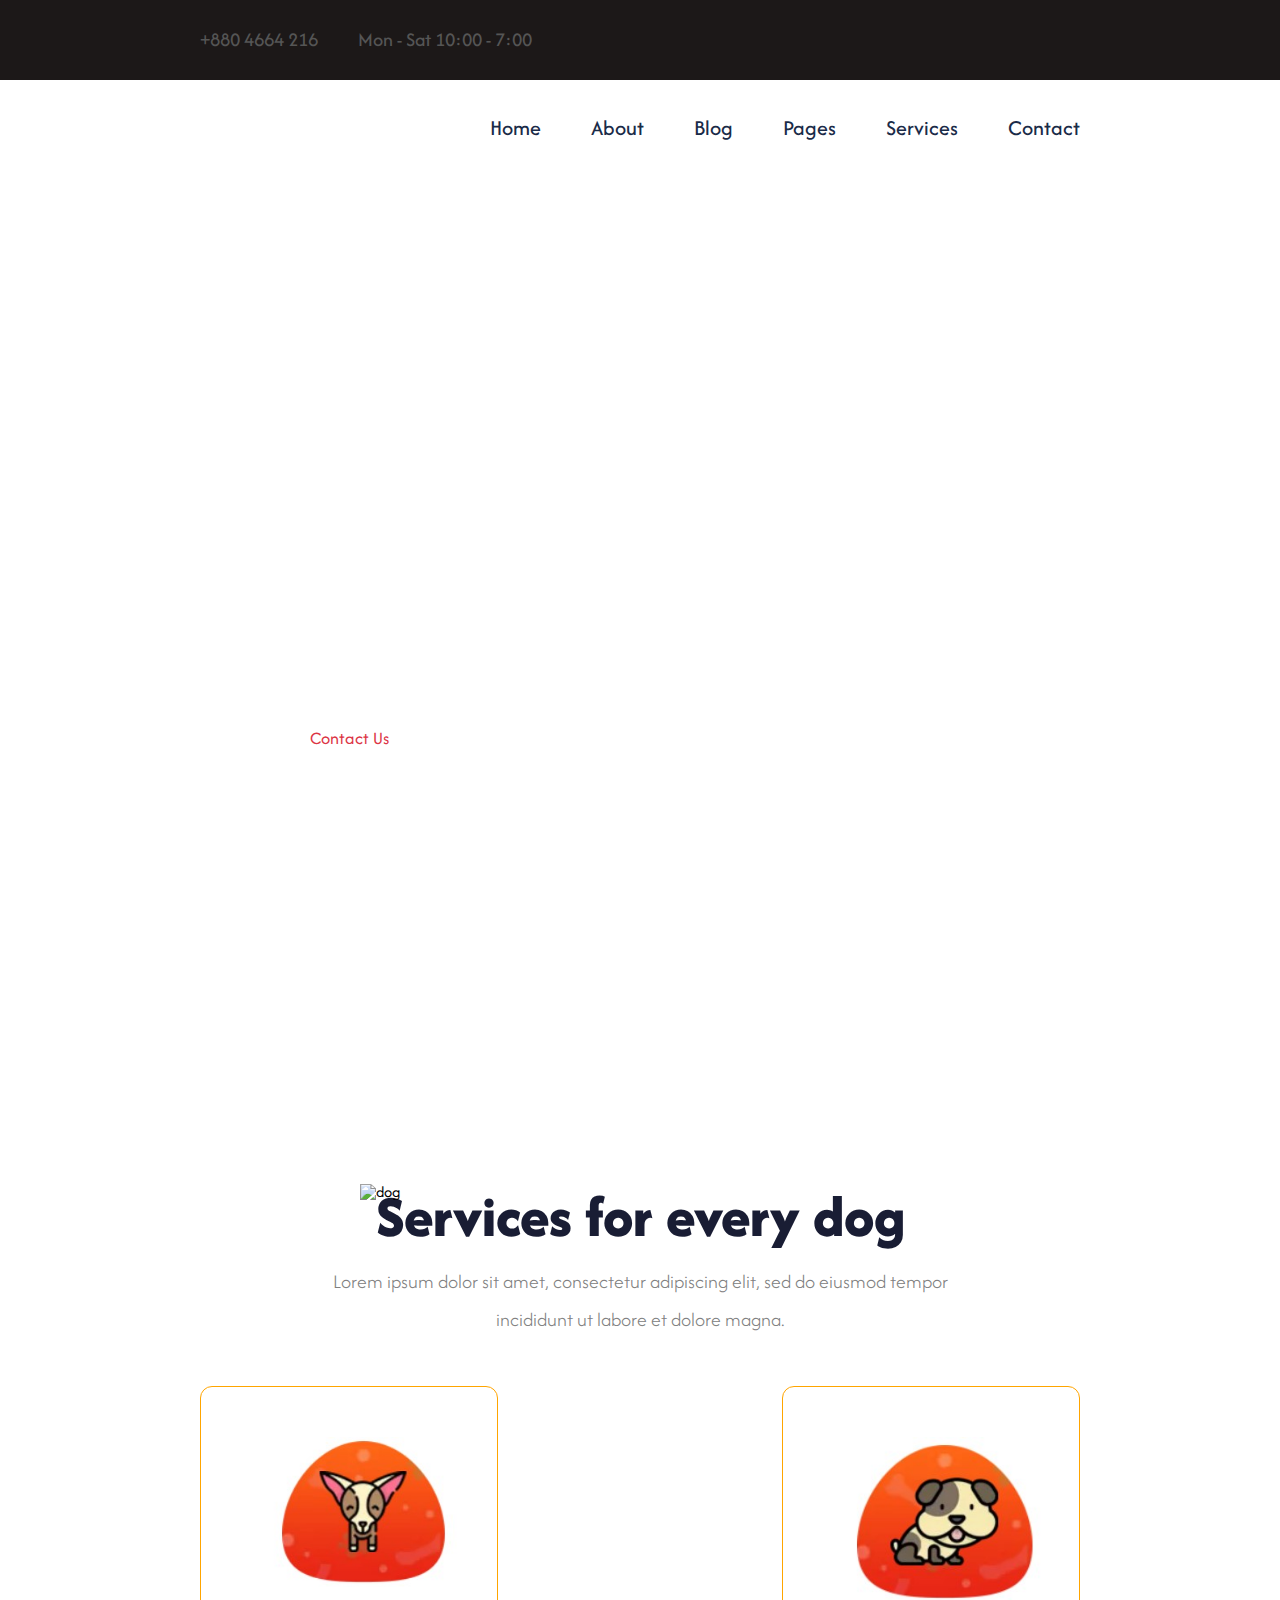
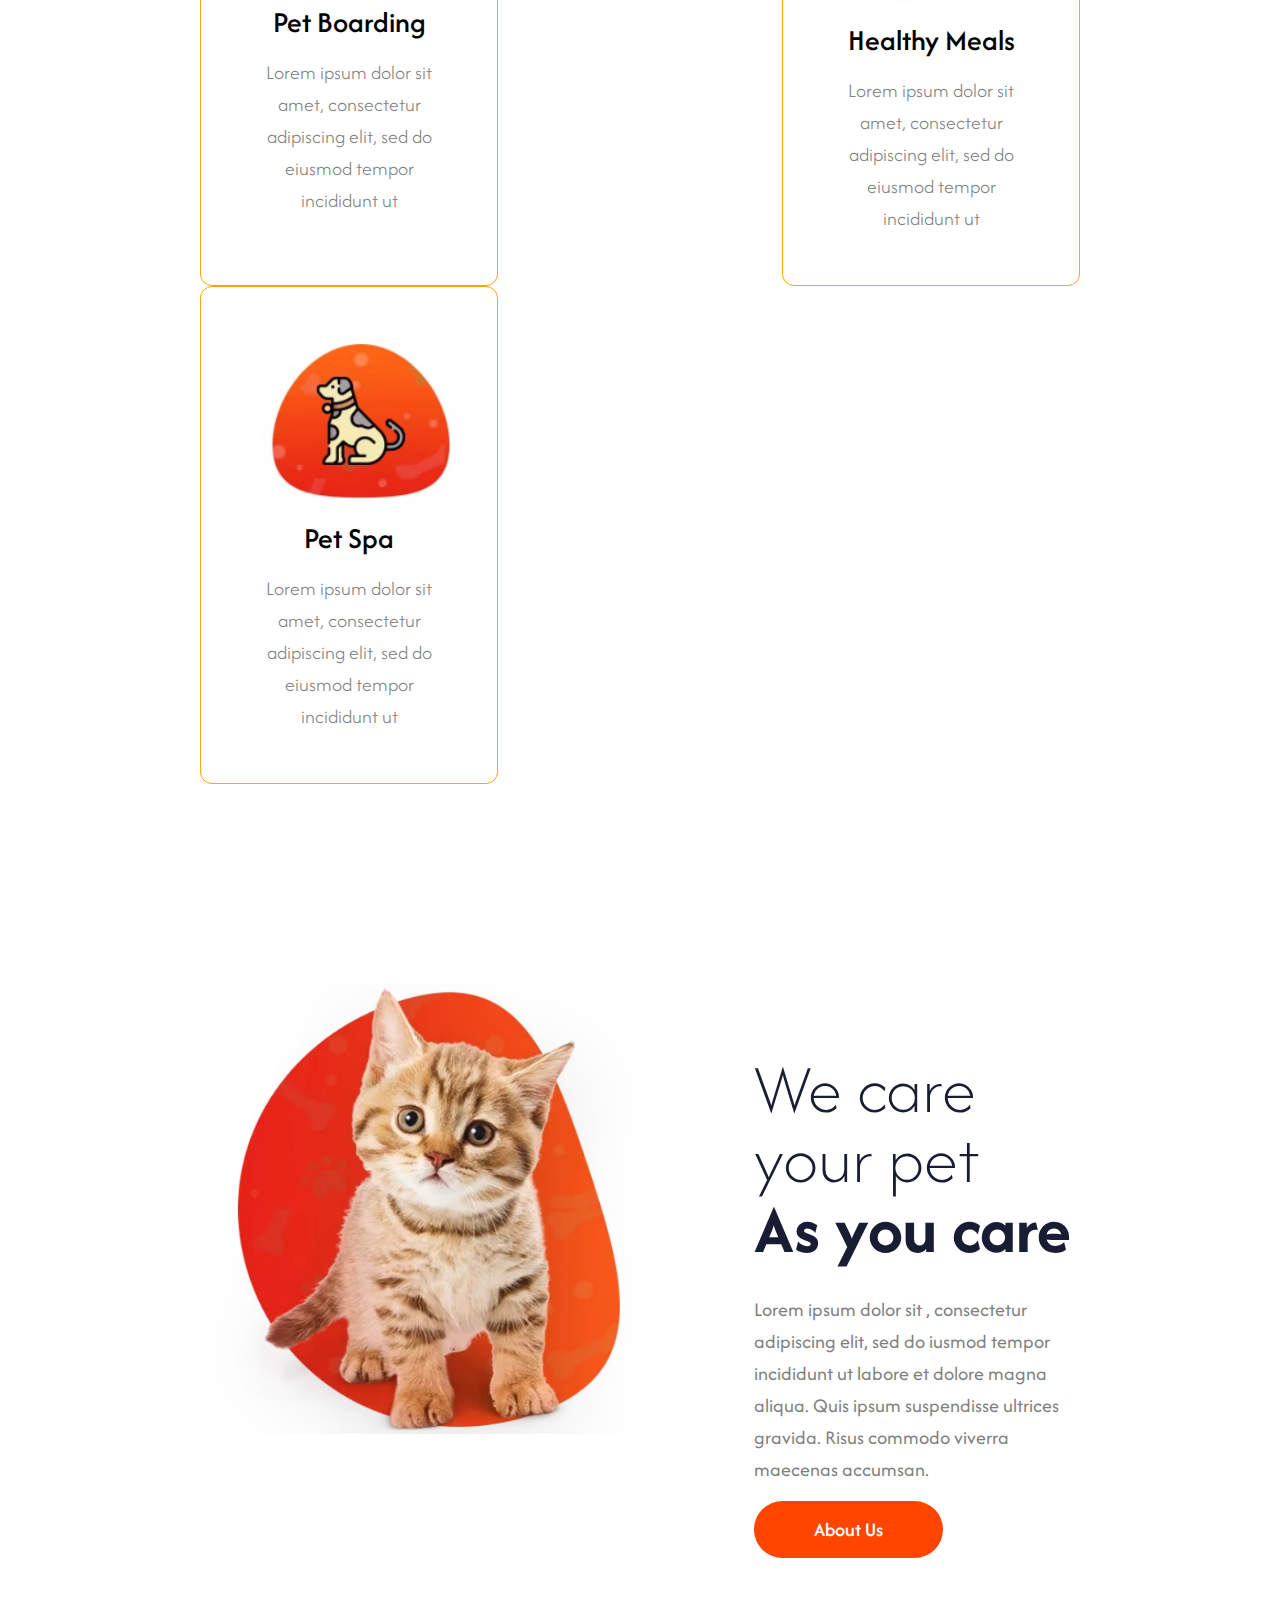
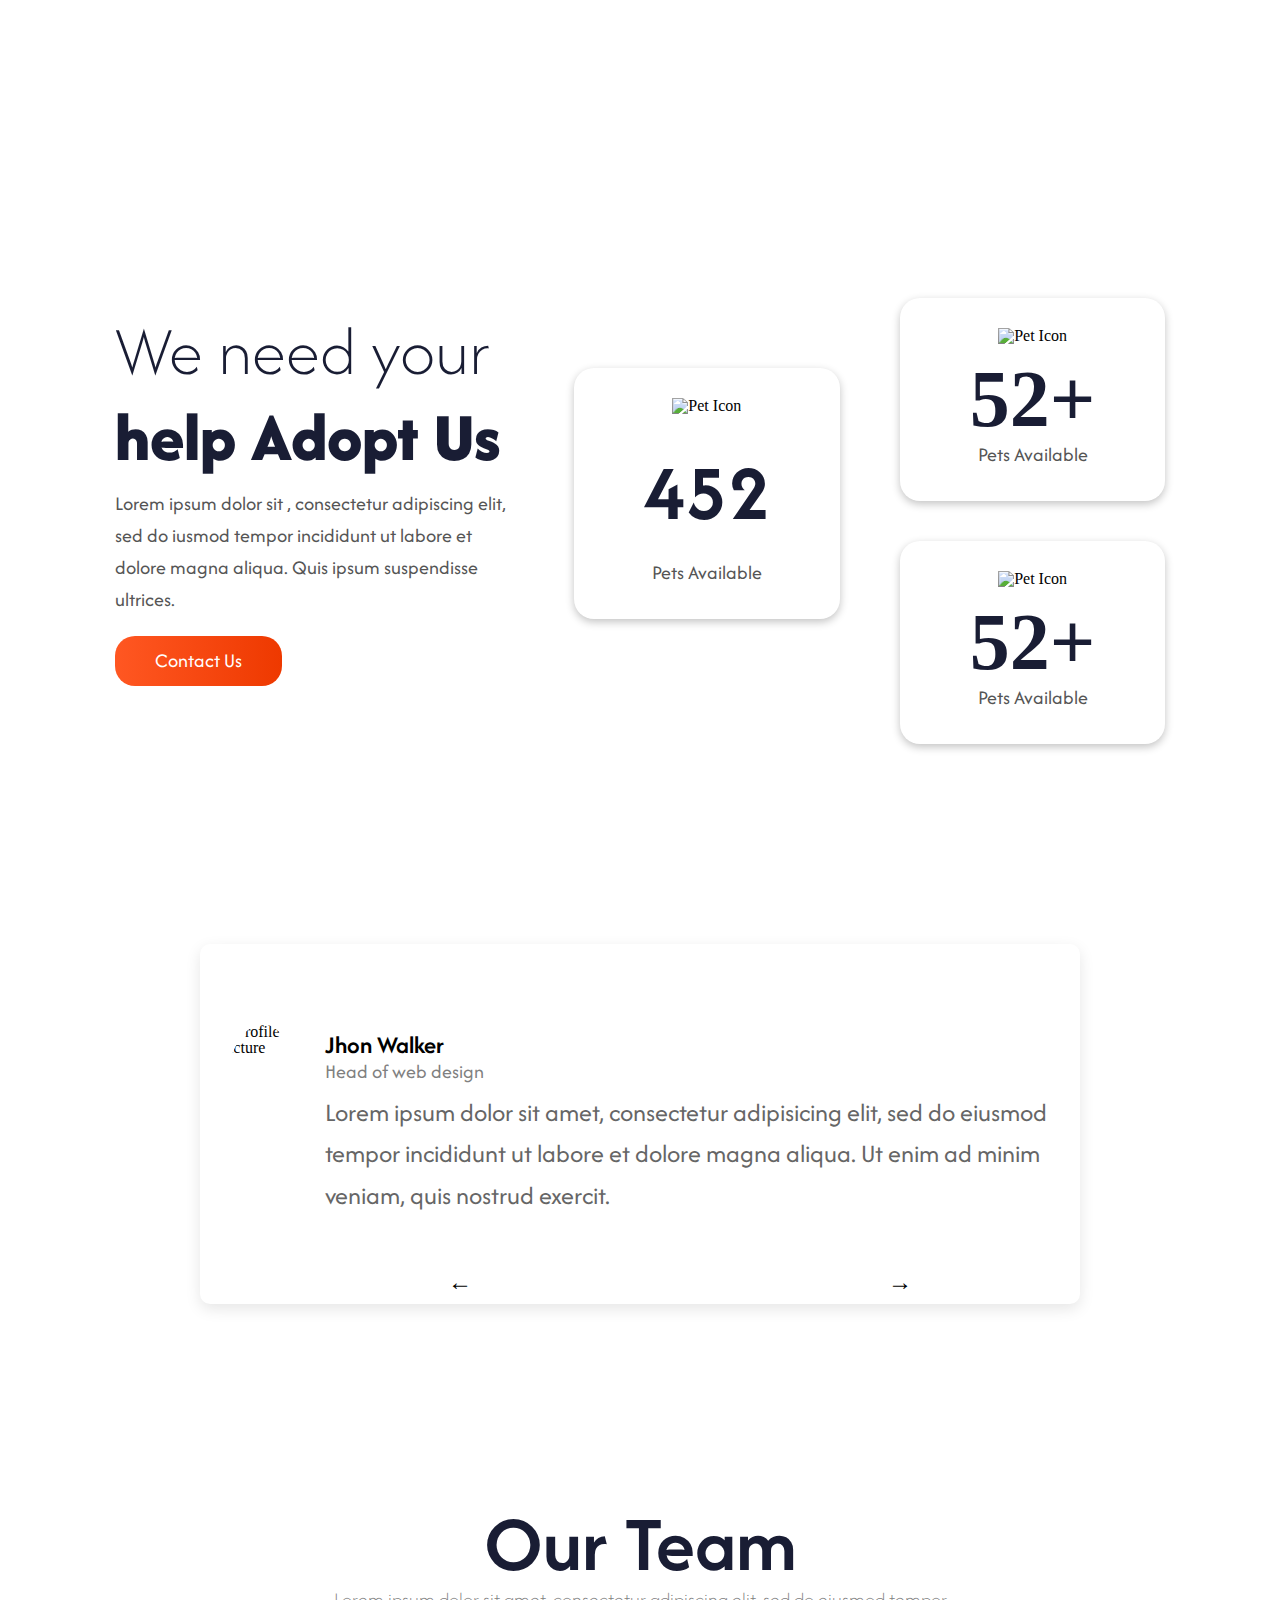
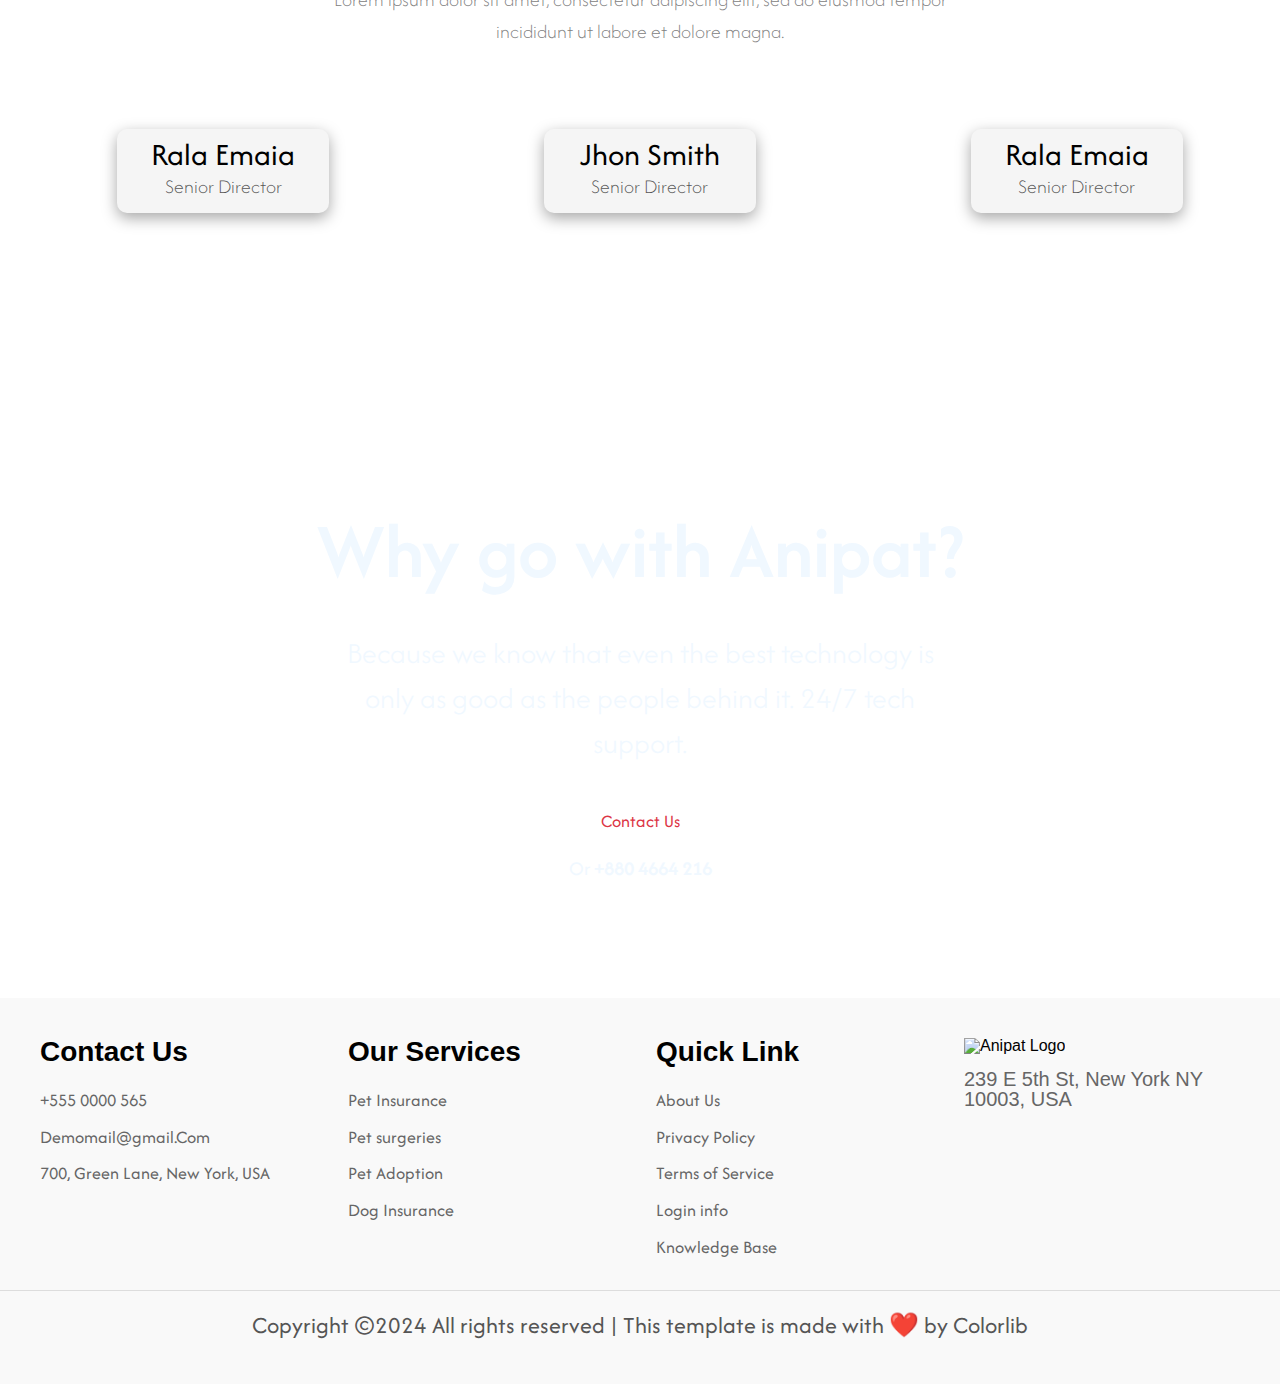
==== index.html @ 014c8510 "correction" ====
<!DOCTYPE html>
<html lang="en">
<head>
    <meta charset="UTF-8">
    <meta name="viewport" content="width=device-width, initial-scale=1.0">
    <title>Animal</title>
    <link rel="stylesheet" href="./assets/css/main.css">
    <link rel="stylesheet" href="https://cdnjs.cloudflare.com/ajax/libs/font-awesome/6.6.0/css/all.min.css" integrity="sha512-Kc323vGBEqzTmouAECnVceyQqyqdsSiqLQISBL29aUW4U/M7pSPA/gEUZQqv1cwx4OnYxTxve5UMg5GT6L4JJg==" crossorigin="anonymous" referrerpolicy="no-referrer" />
    <link rel="preconnect" href="https://fonts.googleapis.com">
    <link rel="preconnect" href="https://fonts.gstatic.com" crossorigin>
    <link href="https://fonts.googleapis.com/css2?family=Afacad+Flux:wght@100..1000&display=swap" rel="stylesheet">
    <script defer src="./assets/js/increment.js"></script>
    <script defer src="./assets/js/slider.js"></script>
    <script defer src="./assets/js/bars.js"></script>
    <script defer src="./assets/js/main.js"></script>
</head>
<body>
    <!-- top-header -->
    <header class="top-header">
        <ul class="text">
            <p>+880 4664 216</p>
            <p> Mon - Sat 10:00 - 7:00</p>
        </ul>
        <ul class="icon">
            <i class="fa-brands fa-facebook-f"></i>
            <i class="fa-brands fa-pinterest-p"></i>
            <i class="fa-brands fa-google-plus-g"></i>
            <i class="fa-brands fa-linkedin-in"></i>
        </ul>
    </header>
    <!-- header -->
     <header class="main-header">
        <img src="https://preview.colorlib.com/theme/anipat/img/logo.png.webp" alt="" >
        <ul class="pages">
            <p><a href="home.html">Home</a></p>
<p><a href="aboutus.html">About</a></p>
<p><a href="blog.html">Blog</a></p>
<p><a href="pages.html">Pages</a></p>
<p><a href="services.html">Services</a></p>
<p><a href="contact.html">Contact</a></p>
        </ul>
        <div class="hamburger">
            <i class="fa-solid fa-bars"></i>
            <p  id="pages">Home</p>
            <p id="pages">About</p>
            <p id="pages">Blog</p>
            <p id="pages">Pages</p>
            <p id="pages">Services</p>
            <p id="pages">Contact</p>
        </div>
        
     </header>

     <!-- care-part -->
      <div class="care-part">
        <p>We Care</p>
        <p><b>Your Pets</b></p>
        <p>Lorem ipsum dolor sit amet, consectetur </p>
        <p>adipiscing elit, sed do eiusmod.</p>
        <button>Contact Us</button>
        <img src="https://preview.colorlib.com/theme/anipat/img/banner/dog.png.webp" alt="dog">
      </div>

      <!-- services -->
       <div class="services">
        <h3>Services for every dog</h3>
        <p class="first">Lorem ipsum dolor sit amet, consectetur adipiscing elit, sed do eiusmod tempor</p>
        <p class="second">incididunt ut labore et dolore magna.</p>
      

       <div class="cards">
            <div class="card">
            <img src="./assets/media/services1.jpg">
                <h5>Pet Boarding</h5>
                <p>Lorem ipsum dolor sit amet, consectetur adipiscing elit, sed do eiusmod tempor incididunt ut</p>
            </div>
            <div class="card">
                <img src="./assets/media/services2.jpg">
                    <h5>Healthy Meals</h5>
                    <p>Lorem ipsum dolor sit amet, consectetur adipiscing elit, sed do eiusmod tempor incididunt ut</p>
            </div>
            <div class="card">
                <img src="./assets/media/services3.jpg">
                    <h5>Pet Spa</h5>
                    <p>Lorem ipsum dolor sit amet, consectetur adipiscing elit, sed do eiusmod tempor incididunt ut</p>
            </div>
            
       </div>
    </div>

    <!-- wecare -->

    <div class="wecare">
        <div class="image">
        <img src="./assets/media/wecare.jpg" alt="wecare">
    </div>
    <div class="text">
        <h5>We care your pet</h5>
        <h4>As you care</h4>
        <p>Lorem ipsum dolor sit , consectetur adipiscing elit, sed do
            iusmod tempor incididunt ut labore et dolore magna aliqua.
            Quis ipsum suspendisse ultrices gravida. Risus commodo
            viverra maecenas accumsan.</p>
        <button>About Us</button>
    </div>
    </div>
    

    <!-- adoptus -->
    <section class="adopt-section">
        <div class="content">

            <h2>We need your</h2>
            <h2> <strong>help Adopt Us</strong></h2>
            <p>Lorem ipsum dolor sit , consectetur adipiscing elit, sed do iusmod tempor incididunt ut labore et dolore magna aliqua. Quis ipsum suspendisse ultrices.</p>
            <a href="#" class="contact-btn">Contact Us</a>
        </div>
        <div class="container">
        <div class="card-container1">
            <div class="card">
                <img src="https://preview.colorlib.com/theme/anipat/img/adapt_icon/1.png" alt="Pet Icon">
                <p class="number1">452</p>
                <p>Pets Available</p>
            </div>
        </div>
        <div class="card-container2">
            <div class="card">
                <img src="https://preview.colorlib.com/theme/anipat/img/adapt_icon/2.png" alt="Pet Icon">
                <br>
                <span class="number">52</span><span class="plus">+</span>
                <p>Pets Available</p>
            </div>
            <div class="card">
                <img src="https://preview.colorlib.com/theme/anipat/img/adapt_icon/3.png" alt="Pet Icon">
                <br>
                <span class="number">52</span><span class="plus">+</span>
                <p>Pets Available</p>
            </div>
        </div>
    </div>
</div>
    </section>


    <!-- slider -->
    <div class="slider-container">
        <div class="slider">
            <div class="slide active">
                <img src="https://preview.colorlib.com/theme/anipat/img/team/1.png" alt="Profile Picture" class="profile-img">
                <div class="testimonial-content">
                    <h3>Jhon Walker</h3>
                    <h4>Head of web design</h4>
                    <p>Lorem ipsum dolor sit amet, consectetur adipisicing elit, sed do eiusmod tempor incididunt ut labore et dolore magna aliqua. Ut enim ad minim veniam, quis nostrud exercit.</p>
                </div>
            </div>
            <div class="slide">
                <img src="https://preview.colorlib.com/theme/anipat/img/team/1.png" alt="Profile Picture" class="profile-img">
                <div class="testimonial-content">
                    <h3>Jhon Walker</h3>
                    <h4>Head of web design</h4>
                    <p>Lorem ipsum dolor sit amet, consectetur adipisicing elit, sed do eiusmod tempor incididunt ut labore et dolore magna aliqua. Ut enim ad minim veniam, quis nostrud exercit.</p>
                </div>
            </div>
            <div class="slide">
                <img src="https://preview.colorlib.com/theme/anipat/img/team/1.png" alt="Profile Picture" class="profile-img">
                <div class="testimonial-content">
                    <h3>Jhon Walker</h3>
                    <h4>Head of web design</h4>
                    <p>Lorem ipsum dolor sit amet, consectetur adipisicing elit, sed do eiusmod tempor incididunt ut labore et dolore magna aliqua. Ut enim ad minim veniam, quis nostrud exercit.</p>
                </div>
            </div>
        </div>
        <div class="navigation">
            <span class="nav-button prev">&larr;</span>
            <span class="nav-button next">&rarr;</span>
        </div>
    </div>
    

    <!-- ourteam -->
     <div class="ourteam">
        <div class="textcontainer">
            <h3>Our Team</h3>
            <p>Lorem ipsum dolor sit amet, consectetur adipiscing elit, sed do eiusmod tempor incididunt ut labore et dolore magna.</p>
        </div>
    <div class="profile-container">
        <div class="profile-card">
            <img src="https://preview.colorlib.com/theme/anipat/img/team/1.png" alt="Profile Picture 1">
            <div class="profile-info">
                <h3>Rala Emaia</h3>
                <p>Senior Director</p>
            </div>
        </div>
        <div class="profile-card">
            <img src="https://preview.colorlib.com/theme/anipat/img/team/2.png" alt="Profile Picture 2">
            <div class="profile-info">
                <h3>Jhon Smith</h3>
                <p>Senior Director</p>
            </div>
        </div>
        <div class="profile-card">
            <img src="https://preview.colorlib.com/theme/anipat/img/team/3.png" alt="Profile Picture 3">
            <div class="profile-info">
                <h3>Rala Emaia</h3>
                <p>Senior Director</p>
            </div>
        </div>
    </div>
</div>

<!-- whygo -->
<div class="whygo">
    
        <div class="why">Why go with Anipat?</div>
        <div class="context">Because we know that even the best technology is only as good as the people behind it. 24/7 tech support. </div>
        <button>Contact Us</button>
        <p>Or <b>+880 4664 216</b></p>
      </div>

      <!-- footer -->
      <footer>
        <div class="footer-container">
          <div class="footer-section">
            <h3>Contact Us</h3>
            <p>+555 0000 565</p>
            <p>Demomail@gmail.Com</p>
            <p>700, Green Lane, New York, USA</p>
          </div>
          <div class="footer-section">
            <h3>Our Services</h3>
            <p>Pet Insurance</p>
            <p>Pet surgeries</p>
            <p>Pet Adoption</p>
            <p>Dog Insurance</p>
          </div>
          <div class="footer-section">
            <h3>Quick Link</h3>
            <p>About Us</p>
            <p>Privacy Policy</p>
            <p>Terms of Service</p>
            <p>Login info</p>
            <p>Knowledge Base</p>
          </div>
          <div class="footer-section">
            <div class="footer-logo">
              <img src="https://preview.colorlib.com/theme/anipat/img/logo.png.webp" alt="Anipat Logo">
              <address>239 E 5th St, New York NY 10003, USA</address>
            </div>
            <div class="social-icons">
              <a href="#"><i class="fab fa-facebook-f"></i></a>
              <a href="#"><i class="fab fa-pinterest-p"></i></a>
              <a href="#"><i class="fab fa-google-plus-g"></i></a>
              <a href="#"><i class="fab fa-linkedin-in"></i></a>
            </div>
          </div>
        </div>
        <div class="footer-bottom">
          <p>Copyright ©2024 All rights reserved | This template is made with <span>❤️</span> by Colorlib</p>
        </div>
      </footer>
</body>
</body>
</html>
---- assets/css/main.css ----
/* http://meyerweb.com/eric/tools/css/reset/
   v5.0.2 | 20191019
   License: none (public domain)
*/
@import url("https://fonts.googleapis.com/css2?family=Roboto:ital,wght@0,100;0,300;0,400;0,500;0,700;0,900;1,100;1,300;1,400;1,500;1,700;1,900&display=swap");
html, body, div, span, applet, object, iframe,
h1, h2, h3, h4, h5, h6, p, blockquote, pre,
a, abbr, acronym, address, big, cite, code,
del, dfn, em, img, ins, kbd, q, s, samp,
small, strike, strong, sub, sup, tt, var,
b, u, i, center,
dl, dt, dd, ol, ul, li,
fieldset, form, label, legend,
table, caption, tbody, tfoot, thead, tr, th, td,
article, aside, canvas, details, embed,
figure, figcaption, footer, header, hgroup,
main, menu, nav, output, ruby, section, summary,
time, mark, audio, video {
  margin: 0;
  padding: 0;
  border: 0;
  font-size: 100%;
  font: inherit;
  vertical-align: baseline;
}

/* HTML5 display-role reset for older browsers */
article, aside, details, figcaption, figure,
footer, header, hgroup, main, menu, nav, section {
  display: block;
}

/* HTML5 hidden-attribute fix for newer browsers */
*[hidden] {
  display: none;
}

body {
  line-height: 1;
}

menu, ol, ul {
  list-style: none;
}

blockquote, q {
  quotes: none;
}

blockquote:before, blockquote:after,
q:before, q:after {
  content: "";
  content: none;
}

table {
  border-collapse: collapse;
  border-spacing: 0;
}

* {
  font-family: "Afacad Flux";
}

.top-header {
  display: flex;
  justify-content: space-between;
  align-items: center;
  background-color: #1C1818;
  padding: 24px 200px;
}
.top-header ul.text {
  display: flex;
  gap: 40px;
  color: #e2e2e2;
  font-size: 20px;
  font-family: "Afacad Flux";
  font-weight: 450;
}
.top-header ul.text p {
  margin: 0;
}
.top-header ul.icon {
  display: flex;
  gap: 40px;
}
.top-header ul.icon i {
  color: #e2e2e2;
  font-size: 18px;
  cursor: pointer;
  transition: color 0.3s ease;
}
.top-header ul.icon i:hover {
  color: #dc3545;
}
@media (max-width: 1024px) {
  .top-header {
    padding: 24px 100px;
  }
  .top-header ul.text {
    font-size: 18px;
    gap: 30px;
  }
  .top-header ul.icon i {
    font-size: 16px;
  }
}
@media (max-width: 600px) {
  .top-header {
    flex-direction: column;
    padding: 24px 20px;
    gap: 20px;
  }
  .top-header ul.text {
    flex-direction: column;
    align-items: center;
    gap: 15px;
    font-size: 16px;
  }
  .top-header ul.icon {
    gap: 20px;
  }
  .top-header ul.icon i {
    font-size: 16px;
  }
}

* {
  font-family: "Roboto";
}

.main-header {
  display: flex;
  justify-content: space-between;
  align-items: center;
  padding: 30px 200px;
  background-color: #fff;
  font-family: "Afacad Flux";
}
.main-header img {
  height: 36px;
}
.main-header ul.pages {
  display: flex;
  gap: 50px;
  list-style: none;
}
.main-header ul.pages p a {
  margin: 0;
  font-size: 22px;
  font-weight: 450;
  color: #1a2b48;
  cursor: pointer;
  position: relative;
}
.main-header ul.pages p a:hover {
  color: #dc3545;
}
.main-header ul.pages p a:after {
  content: "";
  display: block;
  width: 0;
  height: 2px;
  background: #ff0000;
  transition: width 0.3s;
  position: absolute;
  bottom: -5px;
  left: 0;
}
.main-header ul.pages p a:hover:after {
  width: 100%;
}
.main-header .hamburger {
  display: none;
  flex-direction: column;
  gap: 4px;
  cursor: pointer;
}
.main-header .hamburger span {
  width: 30px;
  height: 3px;
  background-color: #1a2b48;
  transition: background-color 0.3s;
}
.main-header .hamburger:hover span {
  background-color: #dc3545;
}
@media (max-width: 1024px) {
  .main-header {
    padding: 30px 100px;
  }
  .main-header ul.pages {
    gap: 30px;
  }
  .main-header ul.pages p {
    font-size: 20px;
  }
}
@media (max-width: 768px) {
  .main-header {
    padding: 30px 50px;
  }
  .main-header ul.pages {
    display: none;
  }
  .main-header .hamburger {
    display: flex;
  }
  .main-header.menu-open ul.pages {
    display: flex;
    position: absolute;
    top: 100%;
    left: 0;
    width: 100%;
    flex-direction: column;
    background-color: #fff;
    padding: 20px 0;
    gap: 20px;
  }
  .main-header.menu-open ul.pages p {
    text-align: center;
  }
}

.care-part {
  display: flex;
  flex-direction: column;
  align-items: flex-start;
  justify-content: center;
  padding: 50px;
  height: 610px;
  background: url("https://preview.colorlib.com/theme/anipat/img/banner/banner.png.webp") no-repeat;
  overflow: visible;
  background-size: contain;
  font-family: "Afacad Flux";
}
.care-part p {
  margin: 0;
  padding-left: 200px;
  color: white;
  font-family: "Afacad Flux";
  font-weight: 100;
}
.care-part p:first-child {
  font-size: 90px;
}
.care-part p:nth-child(2) {
  font-size: 90px;
  font-weight: 900;
  margin: 10px 0;
}
.care-part p:nth-child(3) {
  font-size: 20px;
  width: 50%;
  line-height: 1;
  margin-bottom: 20px;
  font-weight: 300;
}
.care-part p:nth-child(4) {
  font-size: 20px;
  width: 50%;
  font-weight: 300;
  line-height: 1;
  margin-bottom: 20px;
}
.care-part button {
  font-family: "Afacad Flux";
  background-color: white;
  color: #dc3545;
  font-size: 18px;
  padding: 18px 60px;
  border: none;
  border-radius: 30px;
  cursor: pointer;
  transition: background-color 0.3s ease;
  margin-left: 200px;
  margin-top: 25px;
}
.care-part button:hover {
  background-color: red;
  color: white;
}
.care-part img {
  position: absolute;
  bottom: -300px;
  right: 120px;
  width: 800px;
}

.services h3 {
  text-align: center;
  font-size: 60px;
  font-family: "Afacad Flux";
  margin-top: 300px;
  font-weight: 800;
  color: #191D34;
}
.services p {
  text-align: center;
  font-size: 20px;
  font-family: "Afacad Flux";
  font-weight: 300;
  margin-top: 20px;
  color: gray;
}
.services .second {
  margin-top: 6px;
}
.services .cards {
  margin-top: 50px;
  margin-left: 200px;
  margin-right: 200px;
  display: flex;
  justify-content: space-between;
  flex-wrap: wrap;
}
.services .cards .card {
  border: 0.2px solid orange;
  width: 20%;
  display: flex;
  flex-direction: column;
  padding: 50px 60px;
  border-radius: 12px;
  transition: width 1sn;
}
.services .cards .card img {
  width: 200px;
  margin: 0 auto;
}
.services .cards .card h5 {
  text-align: center;
  font-size: 30px;
  font-family: "Afacad Flux";
  font-weight: 500;
  margin-top: 20px;
}
.services .cards .card:hover {
  box-shadow: rgba(100, 100, 111, 0.2) 0px 7px 29px 0px;
  border: none;
}

.wecare {
  margin-top: 200px;
  display: flex;
  justify-content: space-between;
}
.wecare .image {
  display: flex;
  height: 450px;
  margin-left: 200px;
}
.wecare .text {
  margin-left: 100px;
  margin-top: 50px;
  text-align: left;
  margin-right: 200px;
}
.wecare .text h5 {
  color: #191D34;
  font-size: 70px;
  font-family: "Afacad Flux";
  font-weight: 200;
  margin-top: 20px;
}
.wecare .text h4 {
  color: #191D34;
  font-size: 70px;
  font-family: "Afacad Flux";
  font-weight: 700;
}
.wecare .text p {
  font-family: "Afacad Flux";
  font-size: 20px;
  color: grey;
  margin-top: 30px;
}
.wecare .text button {
  font-family: "Afacad Flux";
  background: orangered;
  border-radius: 40px;
  color: white;
  border: none;
  font-size: 20px;
  padding: 15px 60px;
  margin-top: 15px;
  font-weight: 500;
}

.content {
  margin-top: 300px;
}
@media (max-width: 1024px) {
  .content {
    margin-top: 200px;
  }
}
@media (max-width: 600px) {
  .content {
    margin-top: 100px;
  }
}

h2 {
  font-family: "Afacad Flux";
  color: #191D34;
  font-size: 70px;
  font-weight: 200;
  margin-bottom: 16px;
  padding-left: 0px;
}
h2 strong {
  font-weight: 800;
}
@media (max-width: 1024px) {
  h2 {
    font-size: 50px;
  }
}
@media (max-width: 600px) {
  h2 {
    font-size: 40px;
  }
}

p {
  font-family: "Afacad Flux";
  color: #555;
  font-size: 20px;
  line-height: 1.6;
}
@media (max-width: 600px) {
  p {
    font-size: 18px;
  }
}

a {
  font-family: "Afacad Flux";
  text-decoration: none;
}

.adopt-section {
  padding-left: 100px;
  padding-right: 100px;
  display: flex;
  justify-content: space-around;
  align-items: center;
  background-color: white;
  gap: 10px;
}
@media (max-width: 1024px) {
  .adopt-section {
    padding-left: 50px;
    padding-right: 50px;
  }
}
@media (max-width: 600px) {
  .adopt-section {
    flex-direction: column;
    padding-left: 20px;
    padding-right: 20px;
  }
}
.adopt-section .content {
  max-width: 400px;
}
.adopt-section .container {
  display: flex;
  gap: 40px;
}
@media (max-width: 600px) {
  .adopt-section .container {
    flex-direction: column;
    gap: 20px;
  }
}
.adopt-section .contact-btn {
  display: inline-block;
  padding: 15px 40px;
  background: linear-gradient(to right, #ff5722, #ee3900);
  color: white;
  border-radius: 20px;
  font-size: 20px;
  margin-top: 20px;
  transition: background 0.3s ease;
}
.adopt-section .contact-btn:hover {
  background: #d53300;
}
@media (max-width: 1024px) {
  .adopt-section .contact-btn {
    padding: 12px 30px;
    font-size: 18px;
  }
}
@media (max-width: 600px) {
  .adopt-section .contact-btn {
    padding: 10px 25px;
    font-size: 16px;
  }
}
.adopt-section .card-container1, .adopt-section .card-container2 {
  text-align: center;
  margin-top: 300px;
  display: flex;
  justify-content: space-around;
  gap: 50px;
}
@media (max-width: 1024px) {
  .adopt-section .card-container1, .adopt-section .card-container2 {
    display: none;
  }
}
@media (max-width: 600px) {
  .adopt-section .card-container1, .adopt-section .card-container2 {
    flex-direction: column;
    margin-top: 50px;
    gap: 20px;
    padding-left: 0;
  }
}
.adopt-section .card-container2 {
  display: block;
}
.adopt-section .card-container1 {
  text-align: center;
  justify-content: center;
  align-items: center;
  padding: 20px;
  height: 50%;
  margin-top: 350px;
}
.adopt-section .card {
  display: block;
  text-align: center;
  margin-top: 40px;
  background-color: white;
  border-radius: 20px;
  padding: 30px 70px;
  box-shadow: rgba(0, 0, 0, 0.24) 0px 3px 8px;
  flex: 1;
}
.adopt-section .card img {
  width: 70px;
  height: 70px;
  margin-bottom: 15px;
}
.adopt-section .card .number1, .adopt-section .card .number, .adopt-section .card .plus {
  font-size: 80px;
  font-weight: bold;
  color: #191D34;
}
@media (max-width: 1024px) {
  .adopt-section .card .number1, .adopt-section .card .number, .adopt-section .card .plus {
    font-size: 60px;
  }
}
@media (max-width: 600px) {
  .adopt-section .card .number1, .adopt-section .card .number, .adopt-section .card .plus {
    font-size: 40px;
  }
}
.adopt-section .card p {
  margin: 0;
}

.slider-container {
  max-width: 1000px;
  margin: 200px;
  position: relative;
  overflow: hidden;
  background: #fff;
  border-radius: 10px;
  box-shadow: 0 5px 15px rgba(0, 0, 0, 0.1);
  padding: 20px;
}
.slider-container .slider {
  display: flex;
  transition: transform 0.4s ease-in-out;
}
.slider-container .slider .slide {
  min-width: 100%;
  display: flex;
  align-items: center;
  justify-content: center;
  padding-top: 60px;
  padding-bottom: 60px;
  padding-left: 30px;
  padding-right: 30px;
  opacity: 0.3;
  transition: opacity 0.4s ease-in-out;
}
.slider-container .slider .slide.active {
  opacity: 1;
}
.slider-container .slider .slide .profile-img {
  border-radius: 50%;
  margin-right: 20px;
  width: 200px;
  height: 200px;
}
.slider-container .slider .slide .testimonial-content {
  font-family: "Afacad Flux";
}
.slider-container .slider .slide .testimonial-content h3 {
  font-size: 25px;
  margin-bottom: 5px;
  font-weight: 600;
}
.slider-container .slider .slide .testimonial-content h4 {
  font-size: 20px;
  color: gray;
  margin-bottom: 10px;
}
.slider-container .slider .slide .testimonial-content p {
  font-size: 26px;
  color: #666;
}
.slider-container .navigation {
  position: absolute;
  bottom: 10px;
  width: 100%;
  display: flex;
  justify-content: space-around;
  padding: 0 20px;
}
.slider-container .navigation .nav-button {
  cursor: pointer;
  font-size: 24px;
  color: black;
}
.slider-container .navigation .nav-button:hover {
  color: #333;
}

.ourteam {
  font-family: "Afacad Flux";
  text-align: center;
}

.textcontainer {
  width: 50%;
  margin-left: 25%;
  text-align: center;
}
.textcontainer h3 {
  color: #191D34;
  font-size: 80px;
  font-weight: 600;
}
.textcontainer p {
  font-size: 20px;
  font-weight: 200;
  color: grey;
}
@media (max-width: 1024px) {
  .textcontainer {
    width: 70%;
    margin-left: 15%;
  }
  .textcontainer h3 {
    font-size: 60px;
  }
  .textcontainer p {
    font-size: 18px;
  }
}
@media (max-width: 600px) {
  .textcontainer {
    width: 90%;
    margin-left: 5%;
  }
  .textcontainer h3 {
    font-size: 40px;
  }
  .textcontainer p {
    font-size: 16px;
  }
}

.profile-container {
  display: flex;
  justify-content: space-around;
  margin-top: 100px;
}
.profile-container .profile-card {
  position: relative;
  width: 30%;
}
.profile-container .profile-card:hover .profile-info {
  transform: translate(0, -50px);
}
.profile-container .profile-card img {
  z-index: -1;
  width: 100%;
  border-radius: 10px;
}
.profile-container .profile-card .profile-info {
  cursor: pointer;
  position: relative;
  z-index: 999;
  background-color: whitesmoke;
  margin-left: 25%;
  box-shadow: rgba(0, 0, 0, 0.35) 0px 5px 15px;
  border-radius: 10px;
  padding: 10px;
  width: 50%;
  transition: transform 0.3s ease;
  transform: translate(0, -35px);
}
.profile-container .profile-card .profile-info h3 {
  font-size: 32px;
  font-weight: 400;
}
.profile-container .profile-card .profile-info p {
  font-size: 20px;
  font-weight: 200;
}
@media (max-width: 1024px) {
  .profile-container {
    flex-direction: column;
    align-items: center;
  }
  .profile-container .profile-card {
    width: 60%;
  }
  .profile-container .profile-card .profile-info {
    width: 70%;
    margin-left: 15%;
  }
  .profile-container .profile-card .profile-info h3 {
    font-size: 28px;
  }
  .profile-container .profile-card .profile-info p {
    font-size: 18px;
  }
}
@media (max-width: 600px) {
  .profile-container .profile-card {
    width: 90%;
  }
  .profile-container .profile-card .profile-info {
    width: 80%;
    margin-left: 10%;
  }
  .profile-container .profile-card .profile-info h3 {
    font-size: 24px;
  }
  .profile-container .profile-card .profile-info p {
    font-size: 16px;
  }
}

.whygo {
  display: flex;
  flex-direction: column;
  align-items: center;
  justify-content: center;
  margin-top: 150px;
  height: 600px;
  background: url("https://preview.colorlib.com/theme/anipat/img/banner/contact_bg.png") no-repeat;
  text-align: center;
  background-size: contain;
  font-family: "Afacad Flux";
  width: 100%;
  justify-content: center;
}
.whygo .why {
  font-weight: 600;
  font-size: 80px;
  color: aliceblue;
  margin: 0 auto;
  justify-content: center;
}
.whygo .context {
  width: 50%;
  margin-top: 40px;
  line-height: 1.5;
  font-weight: 300;
  font-size: 30px;
  color: aliceblue;
}
.whygo p {
  color: aliceblue;
  font-size: 20px;
}
.whygo p b {
  font-weight: 600;
}
.whygo button {
  font-family: "Afacad Flux";
  background-color: white;
  color: #dc3545;
  font-size: 18px;
  padding: 18px 60px;
  border: none;
  border-radius: 30px;
  cursor: pointer;
  margin-bottom: 2px;
  transition: background-color 0.3s ease;
  margin-top: 25px;
}
.whygo button:hover {
  background-color: red;
  color: white;
}

footer {
  background-color: #f9f9f9;
  padding: 40px 0;
  font-family: Arial, sans-serif;
}
footer .footer-container {
  display: flex;
  justify-content: space-between;
  max-width: 1200px;
  margin: 0 auto;
}
footer .footer-container .footer-section {
  flex-basis: 23%;
}
footer .footer-container .footer-section h3 {
  font-size: 28px;
  margin-bottom: 20px;
  font-weight: 600;
}
footer .footer-container .footer-section p {
  margin: 8px 0;
  font-size: 18px;
  color: #666;
}
footer .footer-container .footer-section p:hover {
  color: orangered;
}
footer .footer-container .footer-section .footer-logo img {
  width: 150px;
}
footer .footer-container .footer-section .footer-logo address {
  font-style: normal;
  font-size: 20px;
  color: #666;
  margin-top: 15px;
}
footer .footer-container .footer-section .social-icons {
  margin-top: 20px;
}
footer .footer-container .footer-section .social-icons a {
  color: #666;
  margin-right: 15px;
  font-size: 30px;
  text-decoration: none;
}
footer .footer-bottom {
  text-align: center;
  margin-top: 20px;
  border-top: 1px solid #ddd;
  padding-top: 15px;
  color: #666;
}
footer .footer-bottom span {
  color: red;
}
footer .footer-bottom p {
  font-size: 24px;
  margin: 0;
}

.about-us {
  text-align: center;
  height: 353px;
  margin: 0 auto;
  color: white;
  background-image: url("https://preview.colorlib.com/theme/anipat/img/banner/bradcam.png");
  background-size: cover;
  background-position: center;
  background-repeat: no-repeat;
  display: flex;
  flex-direction: column;
  align-items: center;
  justify-content: center;
}
.about-us h1 {
  padding: 100px;
  font-size: 80px;
  font-weight: bold;
  font-family: "Afacad Flux", sans-serif;
  margin: 0;
  transform: translateY(-50%);
}

iframe {
  width: 76%;
  height: 400px;
  margin: 0 auto;
  margin-top: 100px;
  margin-left: 12%;
}

.contact-section {
  background: #fff;
  padding: 20px;
  border-radius: 8px;
  box-shadow: 0 4px 10px rgba(0, 0, 0, 0.1);
  max-width: 1000px;
  display: grid;
  grid-template-columns: 2fr 1fr; /* Form takes 2/3 of the space, info 1/3 */
  gap: 20px;
  font-family: "Afacad Flux";
  margin: 0 auto;
  margin-top: 100px;
  margin-bottom: 100px;
}
.contact-section .form-part {
  margin-right: 30px;
}
.contact-section .form-part h1 {
  font-size: 35px;
  font-weight: 500;
  margin-bottom: 10px;
}
.contact-section .form-part form {
  display: flex;
  flex-direction: column;
  gap: 15px;
}
.contact-section .form-part form textarea, .contact-section .form-part form input {
  width: 100%;
  padding: 10px;
  border: 1px solid #ddd;
  border-radius: 5px;
  font-size: 14px;
  resize: none;
}
.contact-section .form-part form textarea:focus, .contact-section .form-part form input:focus {
  border-color: #ff6347;
  outline: none;
}
.contact-section .form-part form .input-fields {
  display: flex;
  justify-content: space-between;
  gap: 15px;
}
.contact-section .form-part form .input-fields input {
  width: calc(50% - 7.5px); /* For side by side fields */
}
.contact-section .form-part form .send-btn {
  padding: 10px;
  background-color: transparent;
  color: #ff6347;
  border: 2px solid #ff6347;
  font-weight: bold;
  text-transform: uppercase;
  cursor: pointer;
  border-radius: 5px;
  transition: background-color 0.3s ease, color 0.3s ease;
}
.contact-section .form-part form .send-btn:hover {
  background-color: #ff6347;
  color: #fff;
}
.contact-section .contact-info {
  display: flex;
  flex-direction: column;
  gap: 10px;
  justify-content: flex-start;
  font-size: 14px;
}
.contact-section .contact-info p {
  display: flex;
  align-items: center;
  gap: 10px;
}
.contact-section .contact-info p .icon {
  font-size: 20px;
}/*# sourceMappingURL=main.css.map */
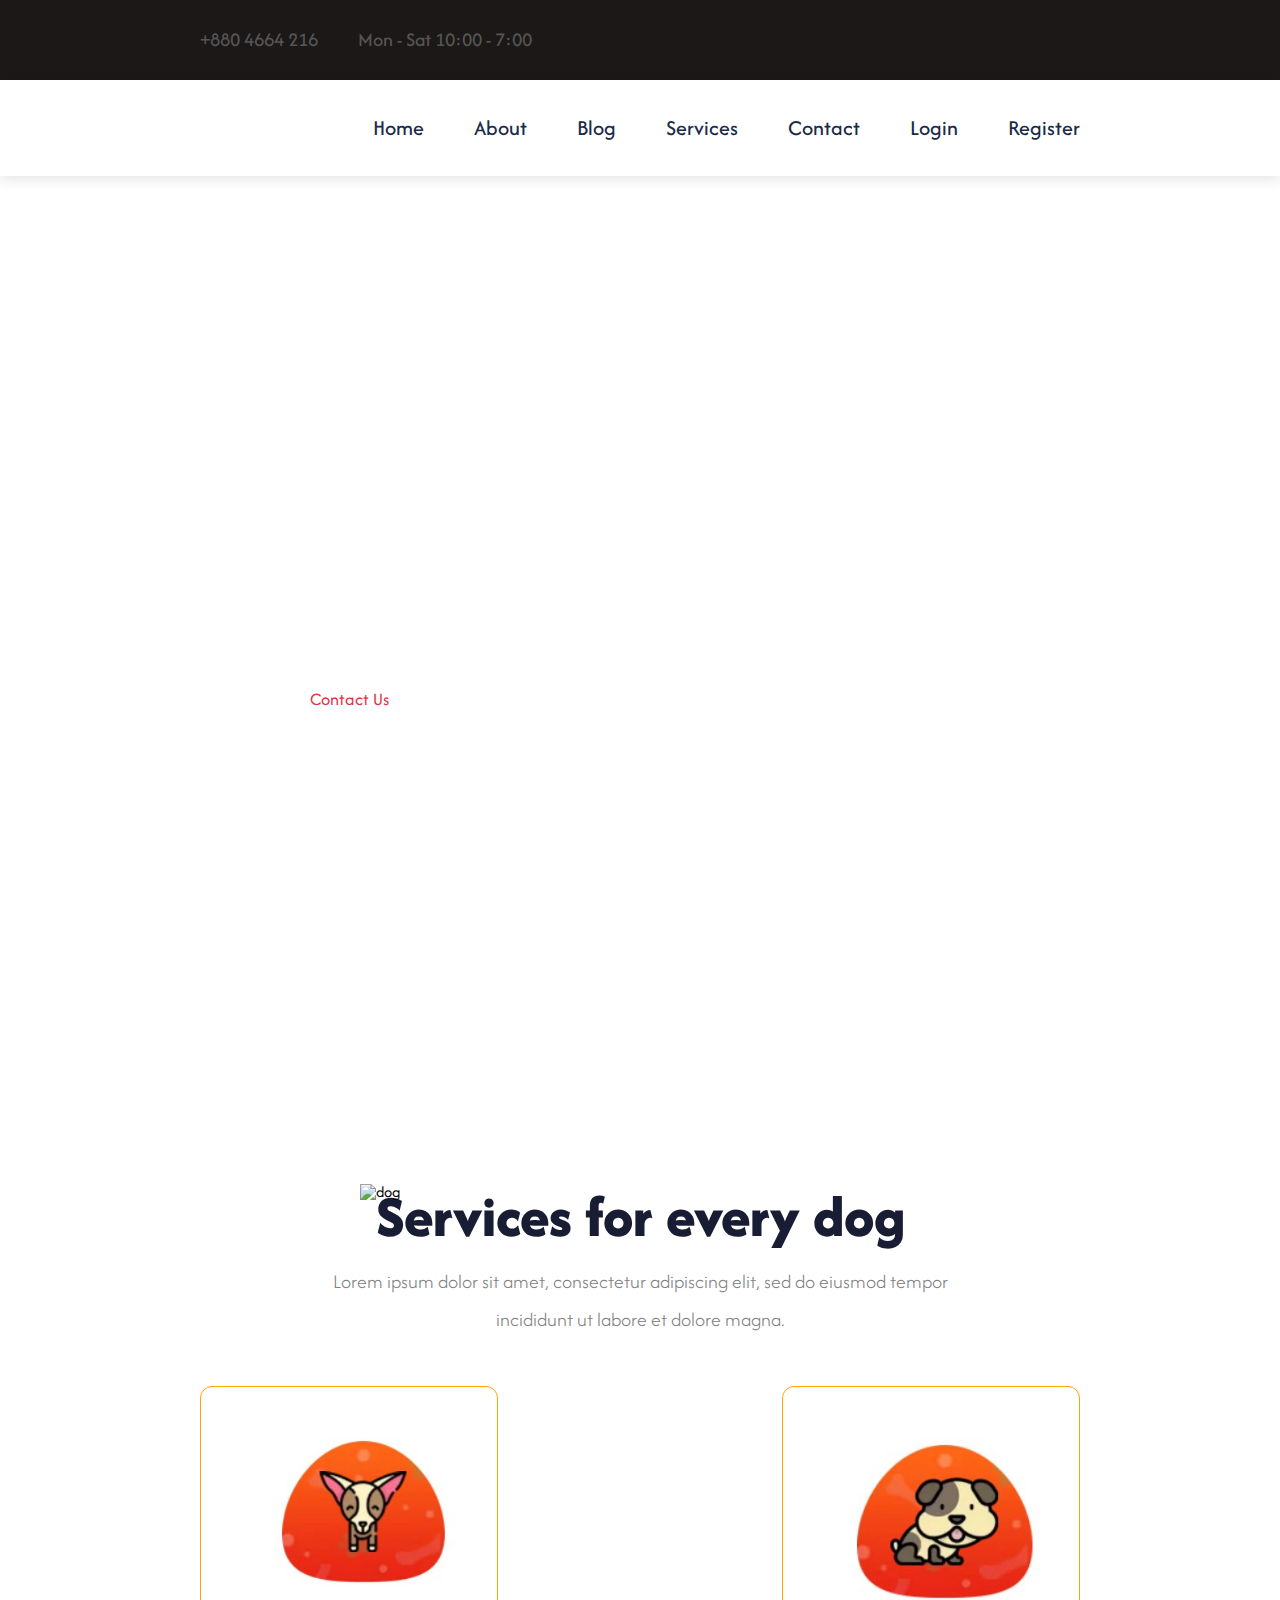
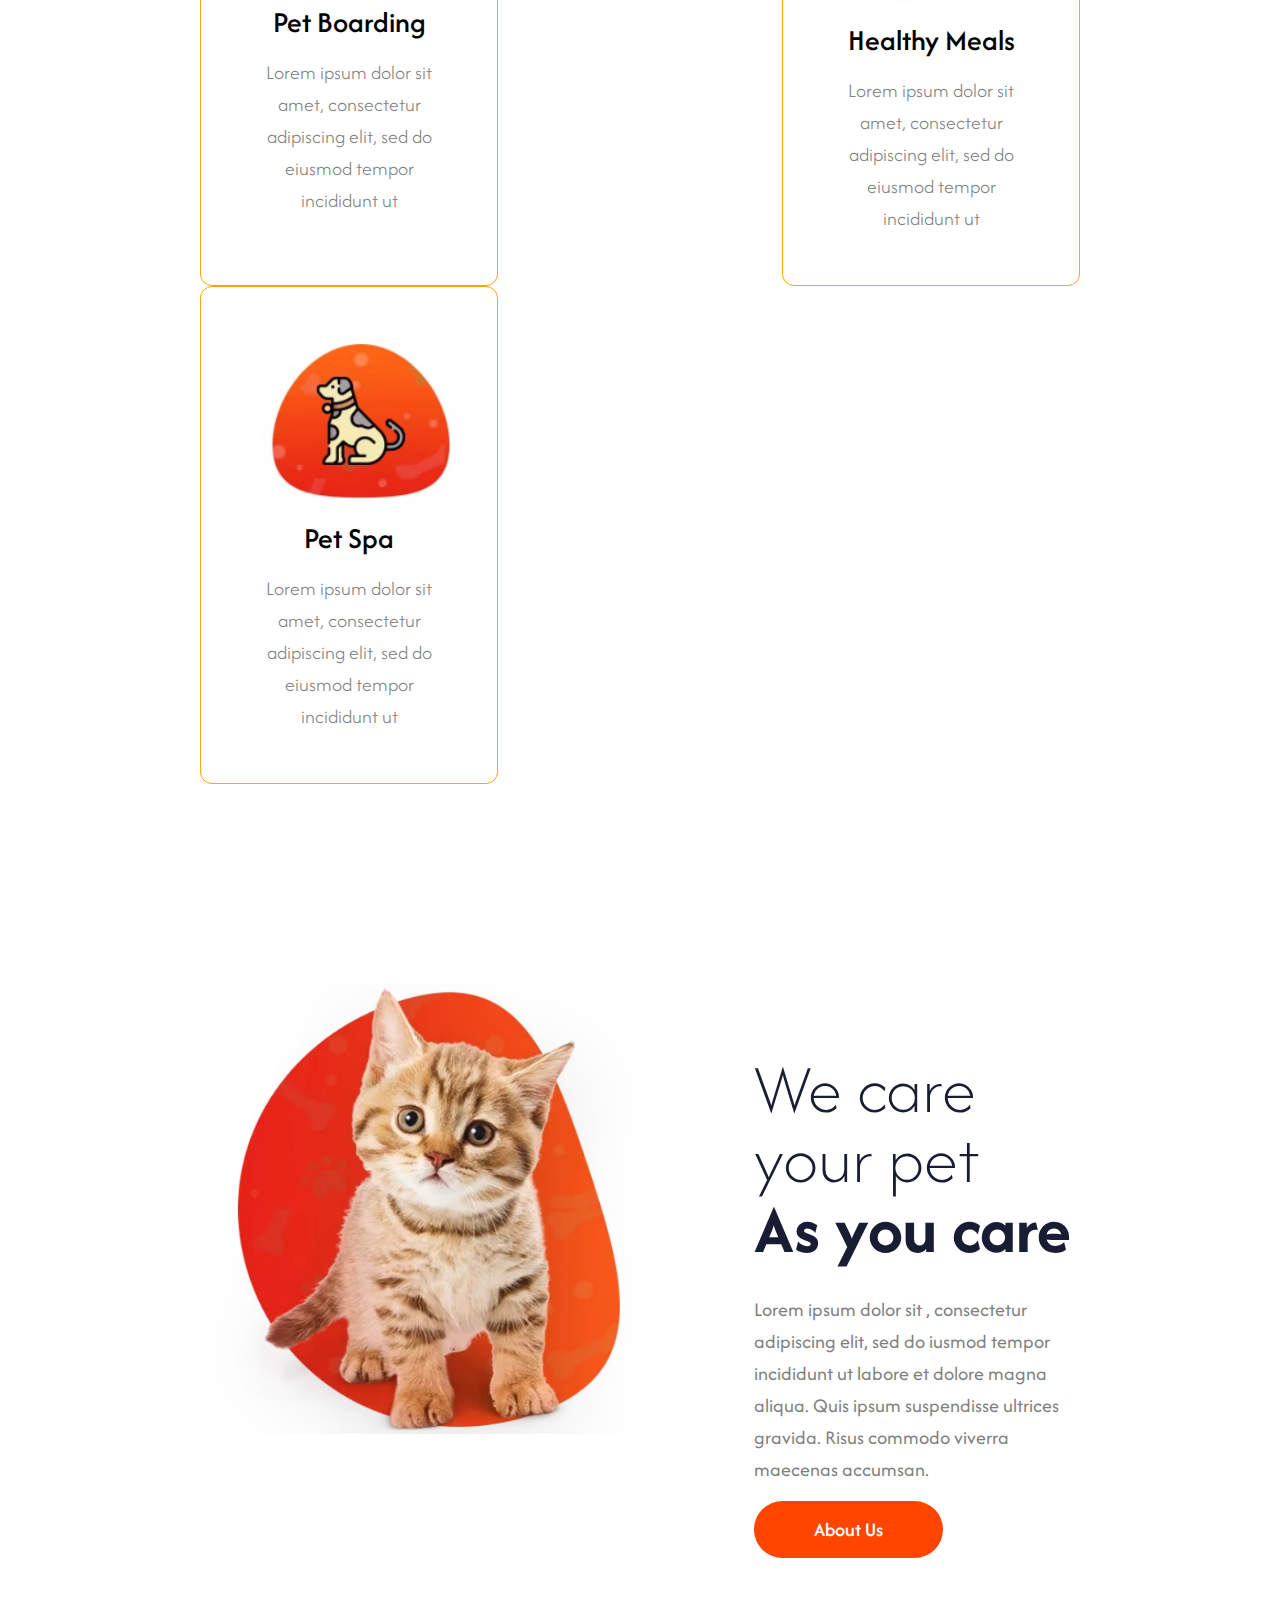
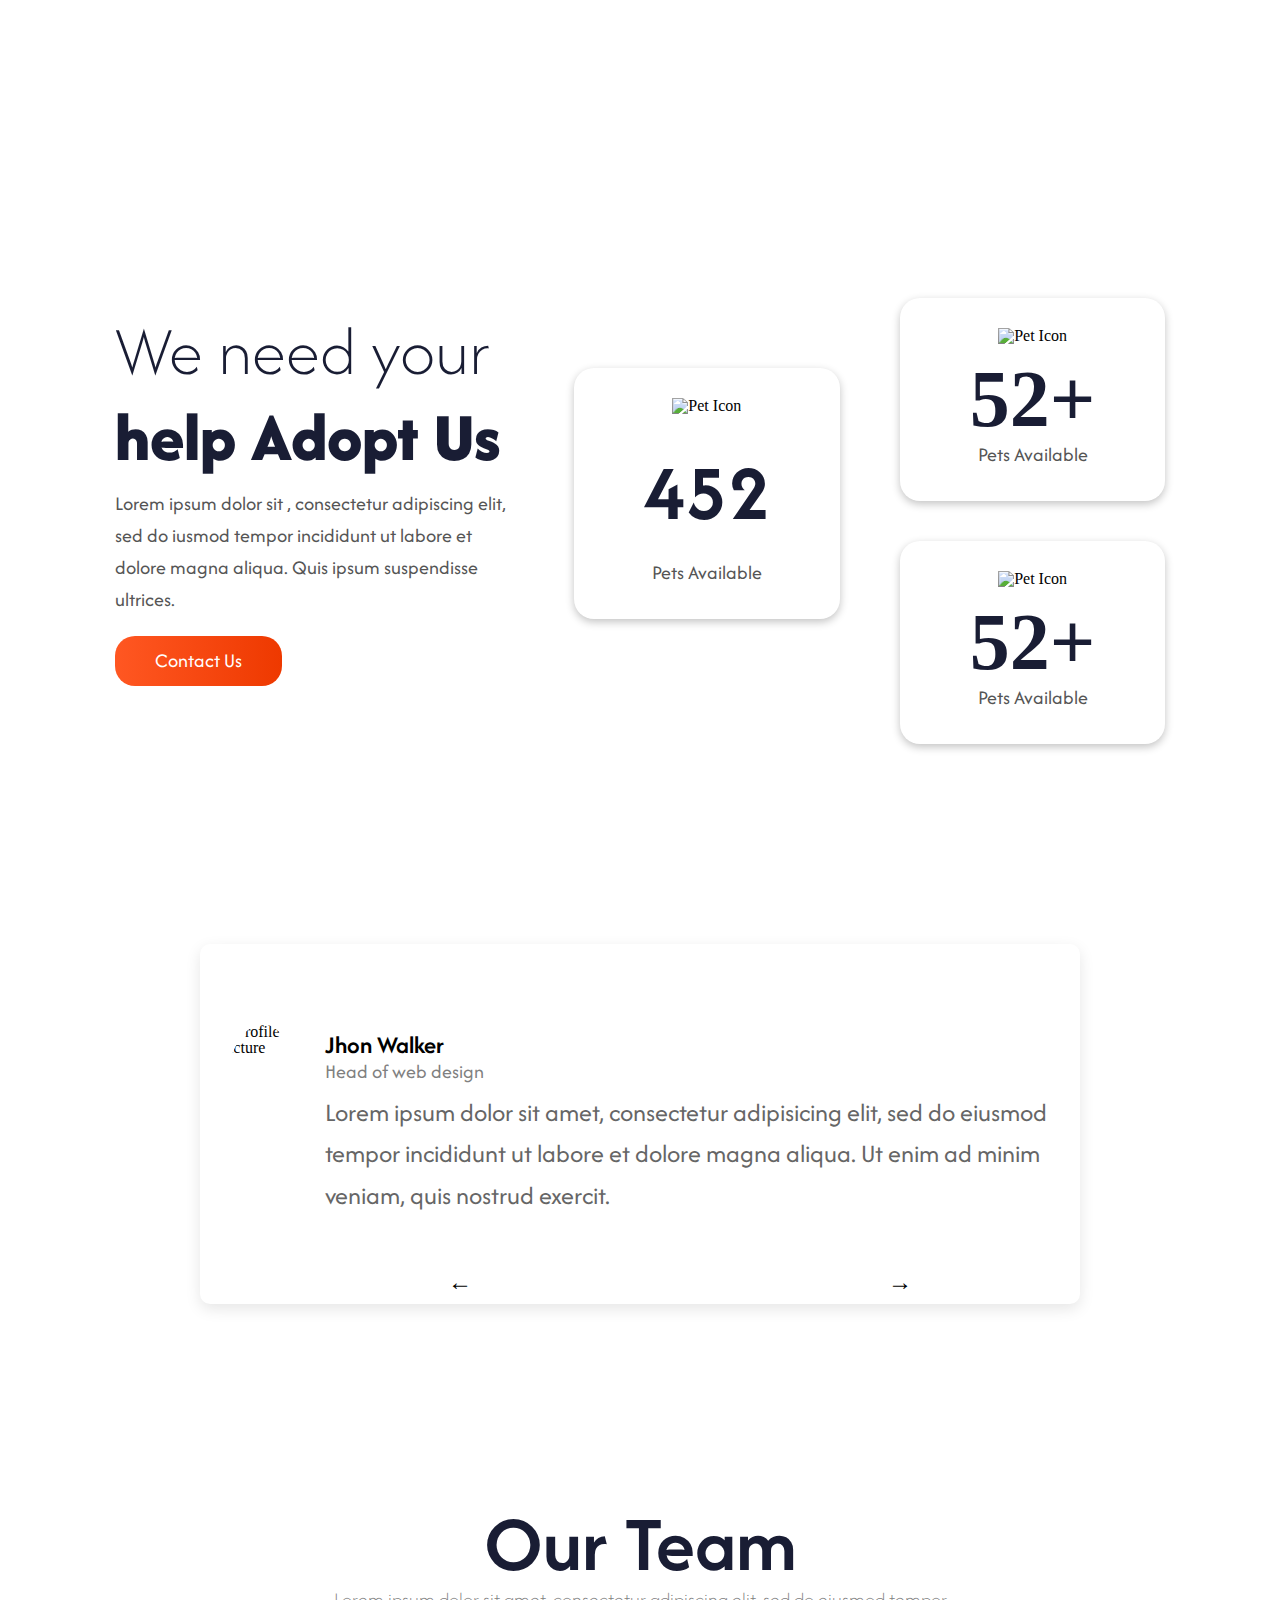
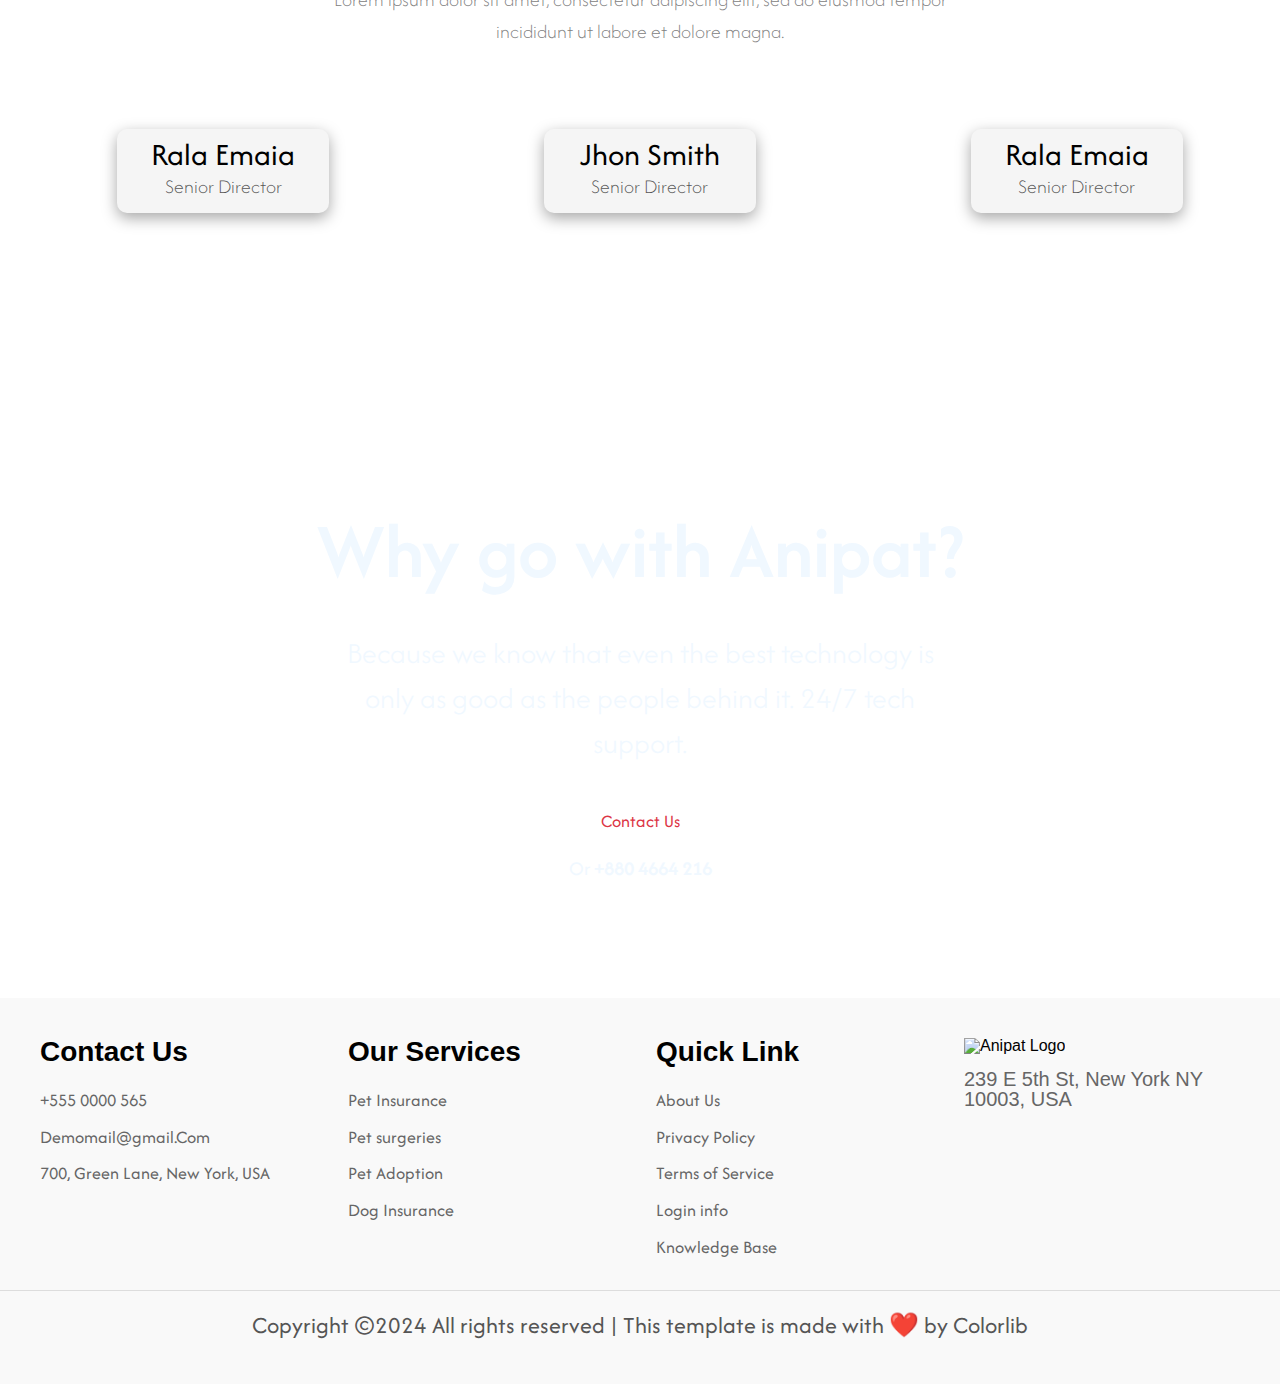
==== commit 0fa57106: "login/register ready" ====
--- a/index.html
+++ b/index.html
@@ -32,12 +32,13 @@
      <header class="main-header">
         <img src="https://preview.colorlib.com/theme/anipat/img/logo.png.webp" alt="" >
         <ul class="pages">
-            <p><a href="home.html">Home</a></p>
+            <p><a href="index.html">Home</a></p>
 <p><a href="aboutus.html">About</a></p>
 <p><a href="blog.html">Blog</a></p>
-<p><a href="pages.html">Pages</a></p>
 <p><a href="services.html">Services</a></p>
 <p><a href="contact.html">Contact</a></p>
+<p><a href="login.html">Login</a></p>
+<p><a href="register.html">Register</a></p>
         </ul>
         <div class="hamburger">
             <i class="fa-solid fa-bars"></i>
--- a/assets/css/main.css
+++ b/assets/css/main.css
@@ -38,6 +38,12 @@
 body {
   line-height: 1;
 }
+body::-moz-selection {
+  color: grey;
+}
+body::selection {
+  color: grey;
+}
 
 menu, ol, ul {
   list-style: none;
@@ -136,6 +142,8 @@
   padding: 30px 200px;
   background-color: #fff;
   font-family: "Afacad Flux";
+  box-shadow: rgba(0, 0, 0, 0.1) 0px 4px 12px;
+  z-index: 999;
 }
 .main-header img {
   height: 36px;
@@ -235,11 +243,11 @@
   font-family: "Afacad Flux";
 }
 .care-part p {
-  margin: 0;
   padding-left: 200px;
   color: white;
   font-family: "Afacad Flux";
   font-weight: 100;
+  line-height: 90px;
 }
 .care-part p:first-child {
   font-size: 90px;
@@ -247,7 +255,7 @@
 .care-part p:nth-child(2) {
   font-size: 90px;
   font-weight: 900;
-  margin: 10px 0;
+  margin-bottom: 50px;
 }
 .care-part p:nth-child(3) {
   font-size: 20px;
@@ -972,4 +980,118 @@
 }
 .contact-section .contact-info p .icon {
   font-size: 20px;
+}
+
+.register {
+  text-align: center;
+  margin-top: 100px;
+}
+.register img {
+  width: 400px;
+  margin: 0 auto;
+  background-color: white;
+}
+
+.register-form {
+  padding-top: 10px;
+  font-family: "Afacad Flux";
+  font-size: 30px;
+  width: 50%;
+  margin-left: 25%;
+  border-radius: 10px;
+  text-align: center;
+  color: #191D34;
+  font-weight: 500;
+  margin-bottom: 200px;
+  box-shadow: rgba(50, 50, 93, 0.25) 0px 50px 100px -20px, rgba(0, 0, 0, 0.3) 0px 30px 60px -30px, rgba(10, 37, 64, 0.35) 0px -2px 6px 0px inset;
+}
+.register-form input {
+  background-color: #FF7B3D;
+  color: #191D34;
+  border: none;
+  border-radius: 5px;
+  margin: 12px;
+  width: 60%;
+  margin-left: 20px;
+  height: 35px;
+  font-size: 24px;
+}
+.register-form input:focus {
+  border: 1px solid #191D34;
+}
+.register-form label {
+  margin: 6px;
+}
+.register-form button {
+  margin-top: 15px;
+  margin-bottom: 15px;
+  width: 25%;
+  height: 50px;
+  border-radius: 20px;
+  background-color: #191D34;
+  color: #FF7B3D;
+  font-size: 25px;
+  font-weight: 900;
+  border: none;
+}
+.register-form button:hover {
+  background-color: #FF7B3D;
+  color: #191D34;
+}
+
+.login {
+  text-align: center;
+  margin-top: 100px;
+}
+.login img {
+  width: 400px;
+  margin: 0 auto;
+  background-color: white;
+}
+
+.login-form {
+  padding-top: 10px;
+  font-family: "Afacad Flux";
+  font-size: 30px;
+  width: 50%;
+  margin-left: 25%;
+  border-radius: 10px;
+  text-align: center;
+  color: #191D34;
+  font-weight: 500;
+  margin-bottom: 200px;
+  box-shadow: rgba(50, 50, 93, 0.25) 0px 50px 100px -20px, rgba(0, 0, 0, 0.3) 0px 30px 60px -30px, rgba(10, 37, 64, 0.35) 0px -2px 6px 0px inset;
+}
+.login-form input {
+  background-color: #FF7B3D;
+  color: #191D34;
+  border: none;
+  border-radius: 5px;
+  margin: 12px;
+  width: 60%;
+  margin-left: 20px;
+  height: 35px;
+  font-size: 24px;
+}
+.login-form input:focus {
+  border: 1px solid #191D34;
+}
+.login-form label {
+  margin: 6px;
+}
+.login-form button {
+  margin-top: 15px;
+  margin-bottom: 15px;
+  width: 25%;
+  height: 50px;
+  border-radius: 20px;
+  background-color: #191D34;
+  color: #FF7B3D;
+  font-size: 25px;
+  font-weight: 900;
+  border: none;
+}
+.login-form button:hover {
+  background-color: #FF7B3D;
+  color: #191D34;
 }/*# sourceMappingURL=main.css.map */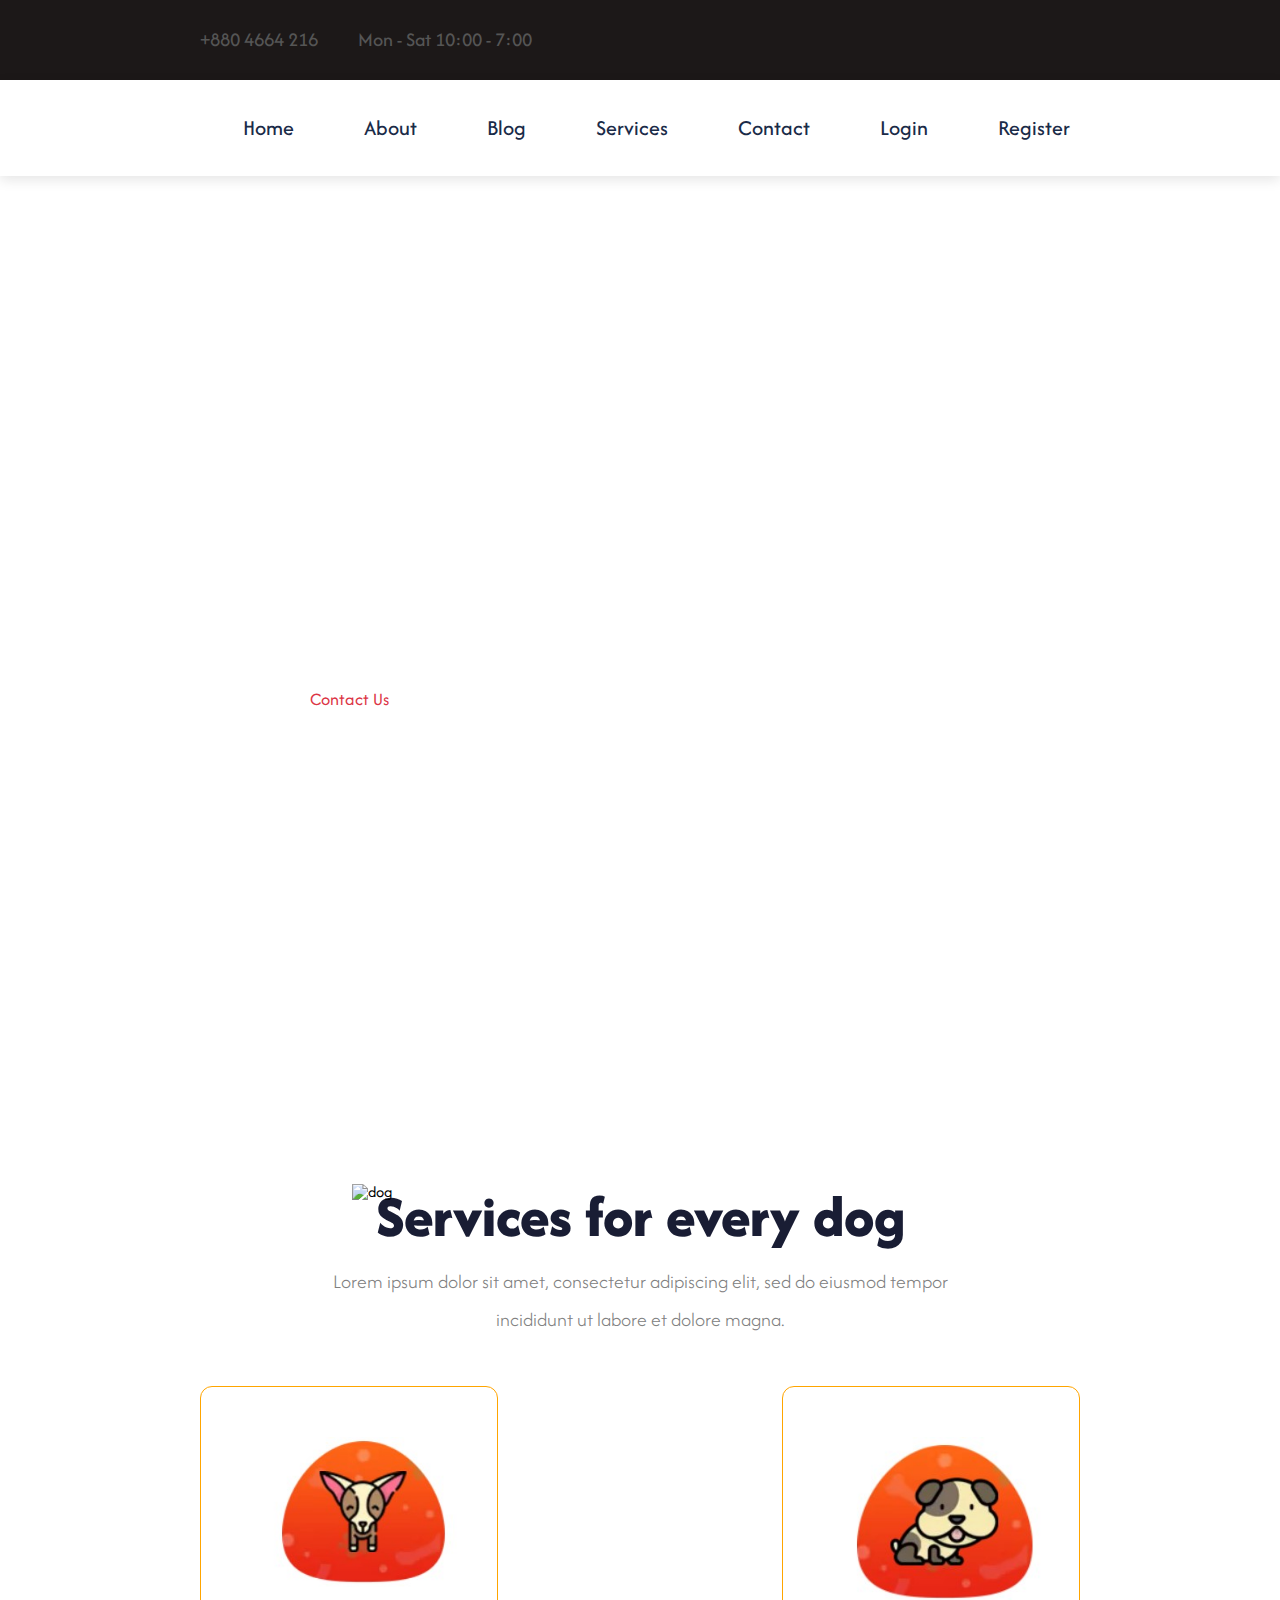
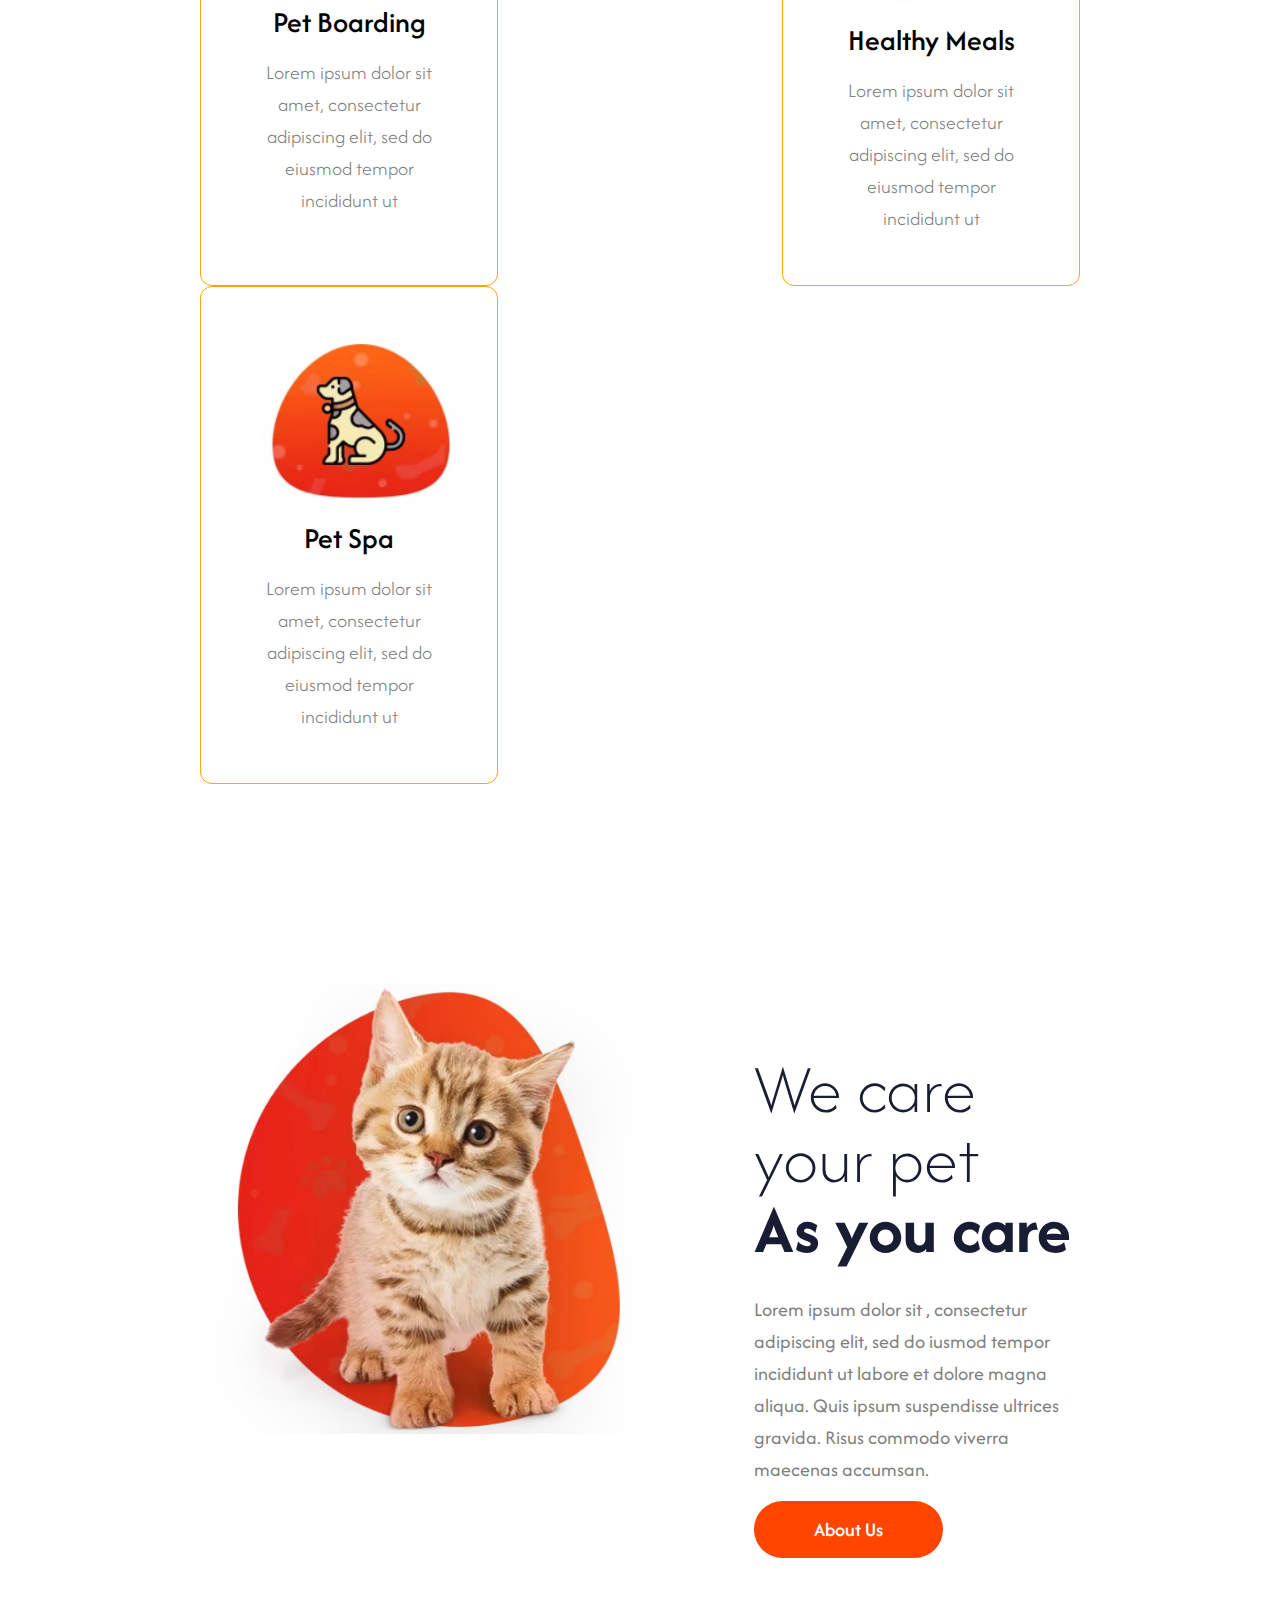
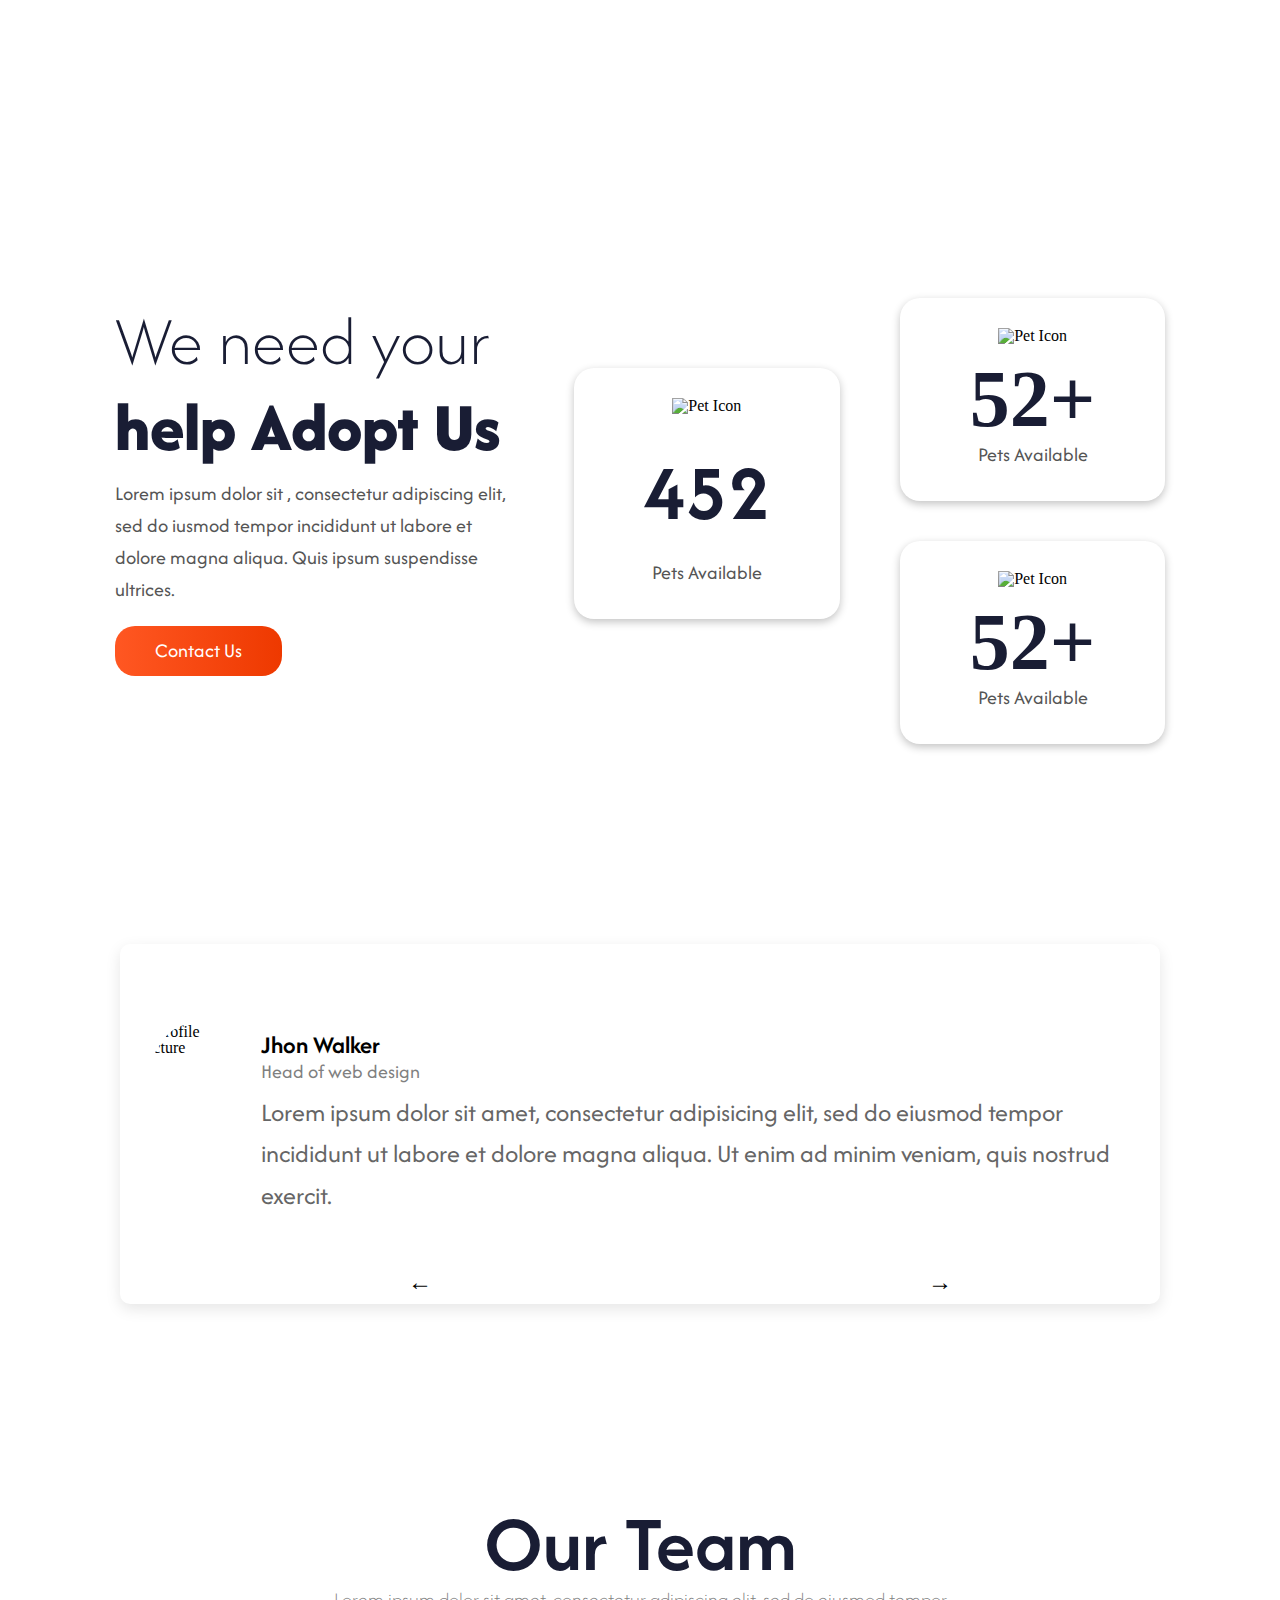
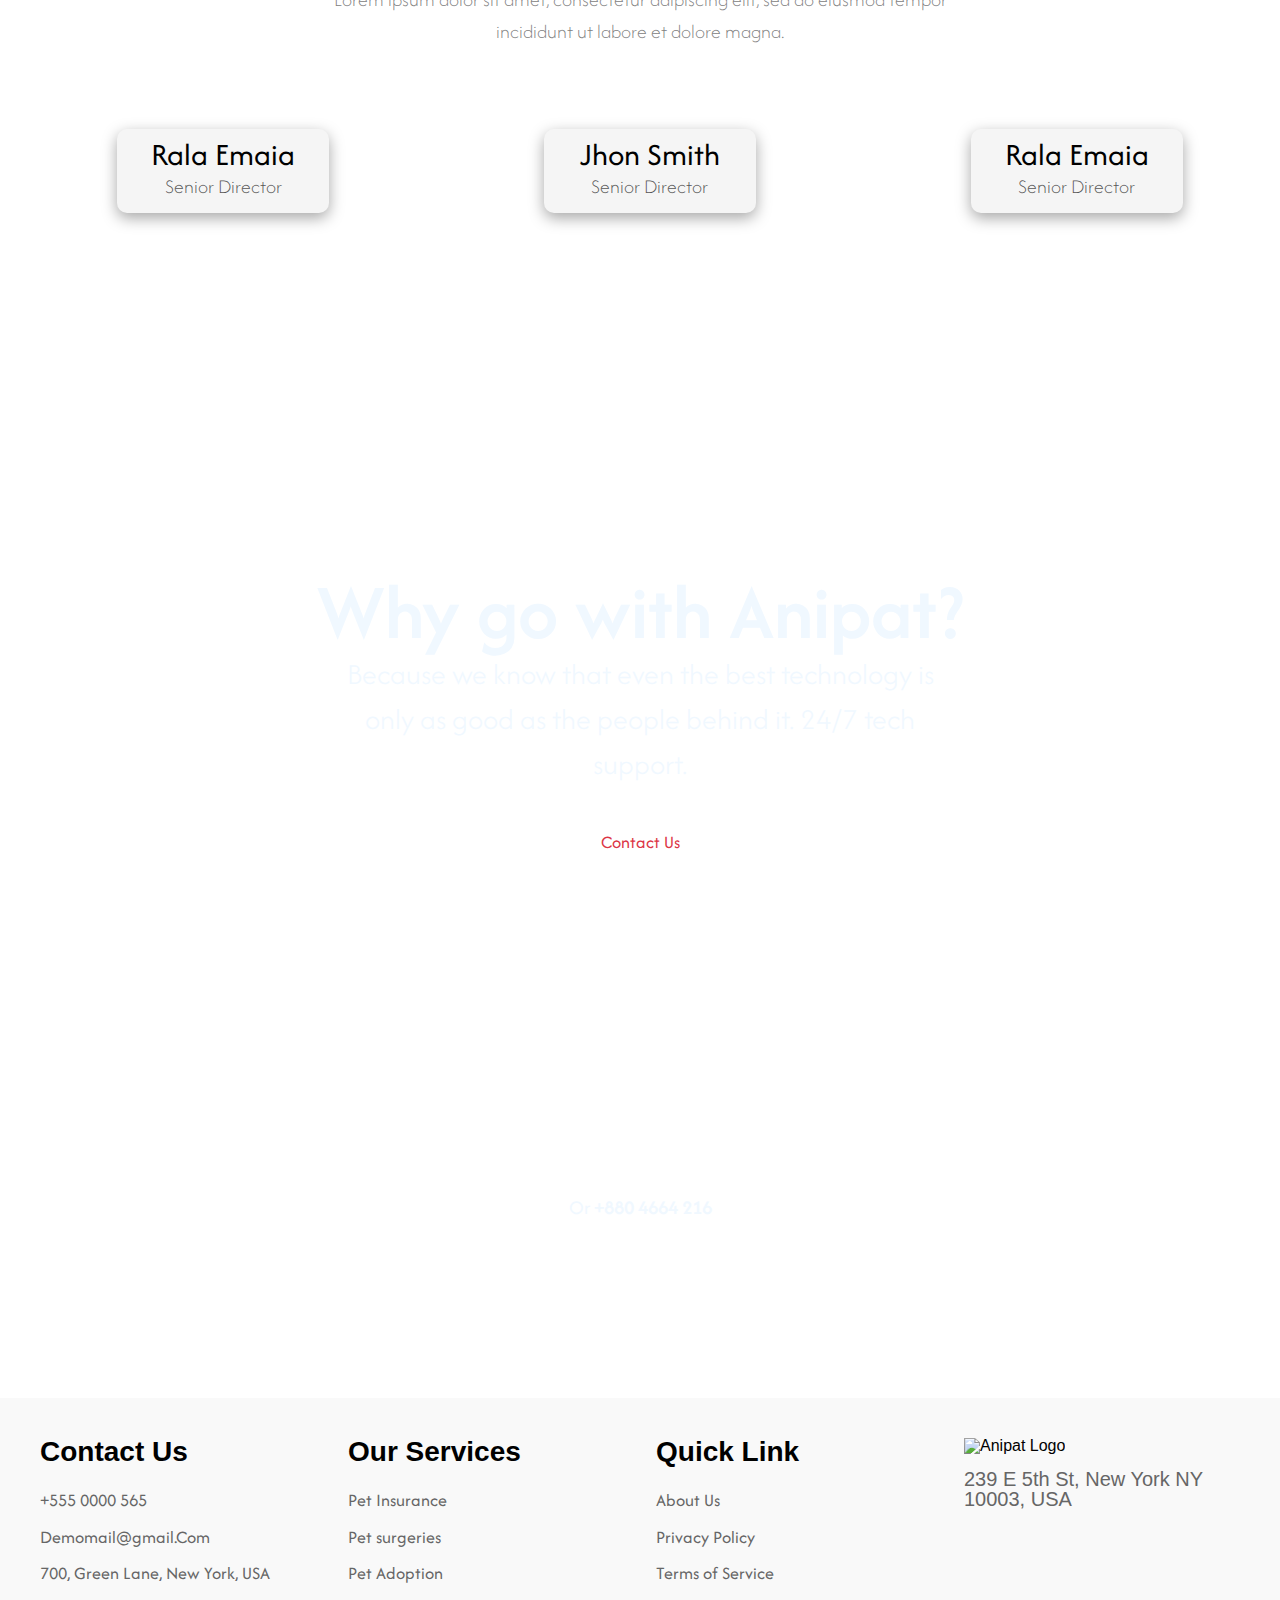
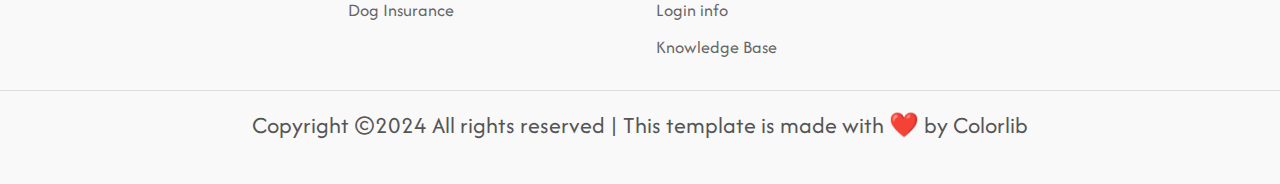
==== commit c6d0fdaf: "finished" ====
--- a/index.html
+++ b/index.html
@@ -12,7 +12,7 @@
     <script defer src="./assets/js/increment.js"></script>
     <script defer src="./assets/js/slider.js"></script>
     <script defer src="./assets/js/bars.js"></script>
-    <script defer src="./assets/js/main.js"></script>
+    <script defer src="./assets/js/scroll.js"></script>
 </head>
 <body>
     <!-- top-header -->
@@ -28,7 +28,6 @@
             <i class="fa-brands fa-linkedin-in"></i>
         </ul>
     </header>
-    <!-- header -->
      <header class="main-header">
         <img src="https://preview.colorlib.com/theme/anipat/img/logo.png.webp" alt="" >
         <ul class="pages">
@@ -39,19 +38,14 @@
 <p><a href="contact.html">Contact</a></p>
 <p><a href="login.html">Login</a></p>
 <p><a href="register.html">Register</a></p>
+
         </ul>
-        <div class="hamburger">
-            <i class="fa-solid fa-bars"></i>
-            <p  id="pages">Home</p>
-            <p id="pages">About</p>
-            <p id="pages">Blog</p>
-            <p id="pages">Pages</p>
-            <p id="pages">Services</p>
-            <p id="pages">Contact</p>
-        </div>
-        
+       
      </header>
 
+
+
+     
      <!-- care-part -->
       <div class="care-part">
         <p>We Care</p>
--- a/assets/css/main.css
+++ b/assets/css/main.css
@@ -178,21 +178,6 @@
 .main-header ul.pages p a:hover:after {
   width: 100%;
 }
-.main-header .hamburger {
-  display: none;
-  flex-direction: column;
-  gap: 4px;
-  cursor: pointer;
-}
-.main-header .hamburger span {
-  width: 30px;
-  height: 3px;
-  background-color: #1a2b48;
-  transition: background-color 0.3s;
-}
-.main-header .hamburger:hover span {
-  background-color: #dc3545;
-}
 @media (max-width: 1024px) {
   .main-header {
     padding: 30px 100px;
@@ -206,27 +191,19 @@
 }
 @media (max-width: 768px) {
   .main-header {
-    padding: 30px 50px;
+    padding: 30px 20px;
+    flex-direction: column;
+    align-items: flex-start;
   }
   .main-header ul.pages {
-    display: none;
-  }
-  .main-header .hamburger {
-    display: flex;
-  }
-  .main-header.menu-open ul.pages {
-    display: flex;
-    position: absolute;
-    top: 100%;
-    left: 0;
+    flex-direction: column;
+    margin-top: 20px;
+    gap: 10px;
     width: 100%;
-    flex-direction: column;
-    background-color: #fff;
-    padding: 20px 0;
-    gap: 20px;
-  }
-  .main-header.menu-open ul.pages p {
-    text-align: center;
+    padding: 10px 0;
+  }
+  .main-header p {
+    font-size: 18px;
   }
 }
 
@@ -242,6 +219,7 @@
   background-size: contain;
   font-family: "Afacad Flux";
 }
+
 .care-part p {
   padding-left: 200px;
   color: white;
@@ -249,14 +227,17 @@
   font-weight: 100;
   line-height: 90px;
 }
+
 .care-part p:first-child {
   font-size: 90px;
 }
+
 .care-part p:nth-child(2) {
   font-size: 90px;
   font-weight: 900;
   margin-bottom: 50px;
 }
+
 .care-part p:nth-child(3) {
   font-size: 20px;
   width: 50%;
@@ -264,6 +245,7 @@
   margin-bottom: 20px;
   font-weight: 300;
 }
+
 .care-part p:nth-child(4) {
   font-size: 20px;
   width: 50%;
@@ -271,6 +253,7 @@
   line-height: 1;
   margin-bottom: 20px;
 }
+
 .care-part button {
   font-family: "Afacad Flux";
   background-color: white;
@@ -284,17 +267,99 @@
   margin-left: 200px;
   margin-top: 25px;
 }
+
 .care-part button:hover {
   background-color: red;
   color: white;
 }
+
 .care-part img {
   position: absolute;
   bottom: -300px;
-  right: 120px;
+  right: 10%;
   width: 800px;
 }
 
+@media (max-width: 1024px) {
+  .care-part {
+    text-align: center;
+    padding: 20px;
+    height: auto;
+    background-size: cover;
+  }
+  .care-part p {
+    margin: 0 auto;
+    padding-left: 0;
+    text-align: center;
+    line-height: normal;
+  }
+  .care-part p:first-child,
+  .care-part p:nth-child(2) {
+    font-size: 50px;
+  }
+  .care-part p:nth-child(3),
+  .care-part p:nth-child(4) {
+    font-size: 16px;
+    width: 100%;
+    margin-bottom: 10px;
+  }
+  .care-part button {
+    margin-left: 0;
+    align-self: center;
+  }
+  .care-part img {
+    display: none;
+  }
+}
+@media (max-width: 1024px) and (max-width: 768px) {
+  .care-part {
+    text-align: center;
+    padding: 20px;
+    height: auto;
+    background-size: cover;
+  }
+  .care-part img {
+    display: none;
+  }
+  .care-part p {
+    margin: 0 auto;
+    padding-left: 0;
+    text-align: center;
+    line-height: normal;
+  }
+  .care-part p:first-child,
+  .care-part p:nth-child(2) {
+    font-size: 50px;
+  }
+  .care-part p:nth-child(3),
+  .care-part p:nth-child(4) {
+    font-size: 16px;
+    width: 100%;
+    margin-bottom: 10px;
+  }
+  .care-part button {
+    margin-left: 0;
+    align-self: center;
+  }
+  .care-part img {
+    display: none;
+  }
+}
+@media (max-width: 480px) {
+  .care-part {
+    text-align: center;
+  }
+  .care-part p:first-child,
+  .care-part p:nth-child(2) {
+    margin: 0 auto;
+    text-align: center;
+    font-size: 40px;
+  }
+  .care-part p:nth-child(3),
+  .care-part p:nth-child(4) {
+    font-size: 14px;
+  }
+}
 .services h3 {
   text-align: center;
   font-size: 60px;
@@ -329,7 +394,7 @@
   flex-direction: column;
   padding: 50px 60px;
   border-radius: 12px;
-  transition: width 1sn;
+  transition: width 1s;
 }
 .services .cards .card img {
   width: 200px;
@@ -347,6 +412,51 @@
   border: none;
 }
 
+@media (max-width: 1200px) {
+  .services h3 {
+    font-size: 50px;
+  }
+  .services p {
+    font-size: 18px;
+  }
+  .services .cards {
+    margin-left: 50px;
+    margin-right: 50px;
+  }
+  .services .cards .card {
+    width: 30%;
+    padding: 30px 20px;
+  }
+}
+@media (max-width: 768px) {
+  .services h3 {
+    font-size: 40px;
+  }
+  .services p {
+    font-size: 16px;
+  }
+  .services .cards {
+    margin-left: 20px;
+    margin-right: 20px;
+  }
+  .services .cards .card {
+    width: 45%;
+    padding: 20px;
+  }
+}
+@media (max-width: 480px) {
+  .services h3 {
+    font-size: 30px;
+  }
+  .services p {
+    font-size: 14px;
+  }
+  .services .cards .card {
+    width: 90%;
+    margin-bottom: 50px;
+    padding: 15px;
+  }
+}
 .wecare {
   margin-top: 200px;
   display: flex;
@@ -394,6 +504,79 @@
   font-weight: 500;
 }
 
+@media (max-width: 1200px) {
+  .wecare .image {
+    margin-left: 50px;
+    height: auto;
+  }
+  .wecare .text {
+    margin-left: 20px;
+    margin-right: 20px;
+  }
+  .wecare .text h5 {
+    font-size: 50px;
+  }
+  .wecare .text h4 {
+    font-size: 50px;
+  }
+  .wecare .text p {
+    font-size: 18px;
+  }
+  .wecare .text button {
+    font-size: 18px;
+    padding: 12px 30px;
+  }
+}
+@media (max-width: 950px) {
+  .wecare {
+    flex-wrap: wrap;
+  }
+}
+@media (max-width: 768px) {
+  .wecare {
+    flex-direction: column;
+    flex-wrap: wrap;
+  }
+  .wecare .image {
+    margin-left: 0;
+    margin: 0 auto;
+    height: auto;
+  }
+  .wecare .text {
+    margin: 20px;
+  }
+  .wecare .text h5 {
+    font-size: 40px;
+  }
+  .wecare .text h4 {
+    font-size: 40px;
+  }
+  .wecare .text p {
+    font-size: 16px;
+  }
+  .wecare .text button {
+    font-size: 16px;
+    padding: 10px 20px;
+  }
+}
+@media (max-width: 480px) {
+  .wecare .image {
+    height: 300px;
+  }
+  .wecare .text h5 {
+    font-size: 30px;
+  }
+  .wecare .text h4 {
+    font-size: 30px;
+  }
+  .wecare .text p {
+    font-size: 14px;
+  }
+  .wecare .text button {
+    font-size: 14px;
+    padding: 8px 15px;
+  }
+}
 .content {
   margin-top: 300px;
 }
@@ -574,7 +757,7 @@
 
 .slider-container {
   max-width: 1000px;
-  margin: 200px;
+  margin: 200px auto;
   position: relative;
   overflow: hidden;
   background: #fff;
@@ -591,10 +774,7 @@
   display: flex;
   align-items: center;
   justify-content: center;
-  padding-top: 60px;
-  padding-bottom: 60px;
-  padding-left: 30px;
-  padding-right: 30px;
+  padding: 60px 30px;
   opacity: 0.3;
   transition: opacity 0.4s ease-in-out;
 }
@@ -641,6 +821,57 @@
   color: #333;
 }
 
+@media (max-width: 768px) {
+  .slider-container {
+    margin: 100px auto;
+  }
+  .slider-container .slide {
+    padding: 40px 20px;
+  }
+  .slider-container .slide .profile-img {
+    width: 150px;
+    height: 150px;
+  }
+  .slider-container .slide .testimonial-content h3 {
+    font-size: 20px;
+  }
+  .slider-container .slide .testimonial-content h4 {
+    font-size: 18px;
+  }
+  .slider-container .slide .testimonial-content p {
+    font-size: 22px;
+  }
+  .slider-container .navigation {
+    padding: 0 10px;
+  }
+  .slider-container .navigation .nav-button {
+    font-size: 20px;
+  }
+}
+@media (max-width: 480px) {
+  .slider-container {
+    margin: 50px auto;
+  }
+  .slider-container .slide {
+    padding: 30px 10px;
+  }
+  .slider-container .slide .profile-img {
+    width: 120px;
+    height: 120px;
+  }
+  .slider-container .slide .testimonial-content h3 {
+    font-size: 18px;
+  }
+  .slider-container .slide .testimonial-content h4 {
+    font-size: 16px;
+  }
+  .slider-container .slide .testimonial-content p {
+    font-size: 20px;
+  }
+  .slider-container .navigation .nav-button {
+    font-size: 18px;
+  }
+}
 .ourteam {
   font-family: "Afacad Flux";
   text-align: center;
@@ -765,24 +996,21 @@
   align-items: center;
   justify-content: center;
   margin-top: 150px;
-  height: 600px;
+  height: 1000px;
   background: url("https://preview.colorlib.com/theme/anipat/img/banner/contact_bg.png") no-repeat;
   text-align: center;
   background-size: contain;
   font-family: "Afacad Flux";
   width: 100%;
-  justify-content: center;
 }
 .whygo .why {
   font-weight: 600;
   font-size: 80px;
   color: aliceblue;
   margin: 0 auto;
-  justify-content: center;
 }
 .whygo .context {
   width: 50%;
-  margin-top: 40px;
   line-height: 1.5;
   font-weight: 300;
   font-size: 30px;
@@ -807,12 +1035,49 @@
   margin-bottom: 2px;
   transition: background-color 0.3s ease;
   margin-top: 25px;
+  margin-bottom: 25%;
 }
 .whygo button:hover {
   background-color: red;
   color: white;
 }
 
+@media (max-width: 768px) {
+  .whygo {
+    height: auto;
+    padding: 50px 20px;
+  }
+  .whygo .why {
+    font-size: 60px;
+  }
+  .whygo .context {
+    width: 80%;
+    font-size: 24px;
+  }
+  .whygo p {
+    font-size: 18px;
+  }
+  .whygo button {
+    font-size: 16px;
+    padding: 15px 40px;
+  }
+}
+@media (max-width: 480px) {
+  .whygo .why {
+    font-size: 40px;
+  }
+  .whygo .context {
+    width: 90%;
+    font-size: 20px;
+  }
+  .whygo p {
+    font-size: 16px;
+  }
+  .whygo button {
+    font-size: 14px;
+    padding: 12px 30px;
+  }
+}
 footer {
   background-color: #f9f9f9;
   padding: 40px 0;
@@ -1025,7 +1290,7 @@
 .register-form button {
   margin-top: 15px;
   margin-bottom: 15px;
-  width: 25%;
+  width: 50%;
   height: 50px;
   border-radius: 20px;
   background-color: #191D34;
@@ -1094,4 +1359,115 @@
 .login-form button:hover {
   background-color: #FF7B3D;
   color: #191D34;
+}
+
+a {
+  padding: 10px;
+  text-align: center;
+  justify-content: center;
+  margin: 20px auto;
+}
+
+.blog-container {
+  display: flex;
+  flex-direction: row-reverse;
+  justify-content: space-around;
+}
+.blog-container #search-input {
+  margin-top: 50px;
+  width: 100%;
+  height: 20%;
+  background-color: peachpuff;
+  border: none;
+  border-radius: 10px;
+  font-size: 25px;
+  font-family: "Afacad Flux";
+}
+.blog-container #category-filter {
+  margin-top: 30px;
+  border-radius: 10px;
+  font-size: 20px;
+  font-family: "Afacad Flux";
+  background-color: peachpuff;
+}
+.blog-container #category-filter option {
+  background-color: palegoldenrod;
+  font-size: 20px;
+  font-family: "Afacad Flux";
+}
+
+.blog-card {
+  font-family: "Afacad Flux";
+  margin-bottom: 100px;
+  margin-top: 50px;
+  background-color: #fff;
+  border-radius: 10px;
+  box-shadow: 0 0 15px rgba(0, 0, 0, 0.1);
+  overflow: hidden;
+  transition: all 0.3s ease;
+  width: 40%;
+  margin-left: 10%;
+  height: auto;
+  display: block;
+}
+.blog-card:hover {
+  box-shadow: 0 0 25px rgba(0, 0, 0, 0.2);
+}
+.blog-card .blog-image {
+  position: relative;
+}
+.blog-card .blog-image img {
+  width: 100%;
+  height: auto;
+  -o-object-fit: cover;
+     object-fit: cover;
+}
+.blog-card .blog-image .blog-date {
+  position: absolute;
+  top: 80%;
+  left: 30px;
+  background-color: #ff5722;
+  color: white;
+  padding: 10px;
+  border-radius: 5px;
+  display: flex;
+  flex-direction: column;
+  align-items: center;
+  justify-content: center;
+  width: 50px;
+}
+.blog-card .blog-image .blog-date .date-day {
+  font-size: 30px;
+  font-weight: bold;
+}
+.blog-card .blog-image .blog-date .date-month {
+  font-size: 20px;
+  text-transform: uppercase;
+}
+.blog-card .blog-content {
+  padding: 20px;
+}
+.blog-card .blog-content h3 {
+  font-size: 1.25rem;
+  margin-bottom: 10px;
+  color: #333;
+}
+.blog-card .blog-content p {
+  font-size: 0.95rem;
+  line-height: 1.6;
+  color: #777;
+  margin-bottom: 15px;
+}
+.blog-card .blog-content .blog-meta {
+  display: flex;
+  justify-content: space-between;
+  font-size: 0.85rem;
+  color: #888;
+}
+.blog-card .blog-content .blog-meta .blog-category, .blog-card .blog-content .blog-meta .blog-comments {
+  display: flex;
+  align-items: center;
+}
+.blog-card .blog-content .blog-meta .blog-category i, .blog-card .blog-content .blog-meta .blog-comments i {
+  margin-right: 5px;
 }/*# sourceMappingURL=main.css.map */